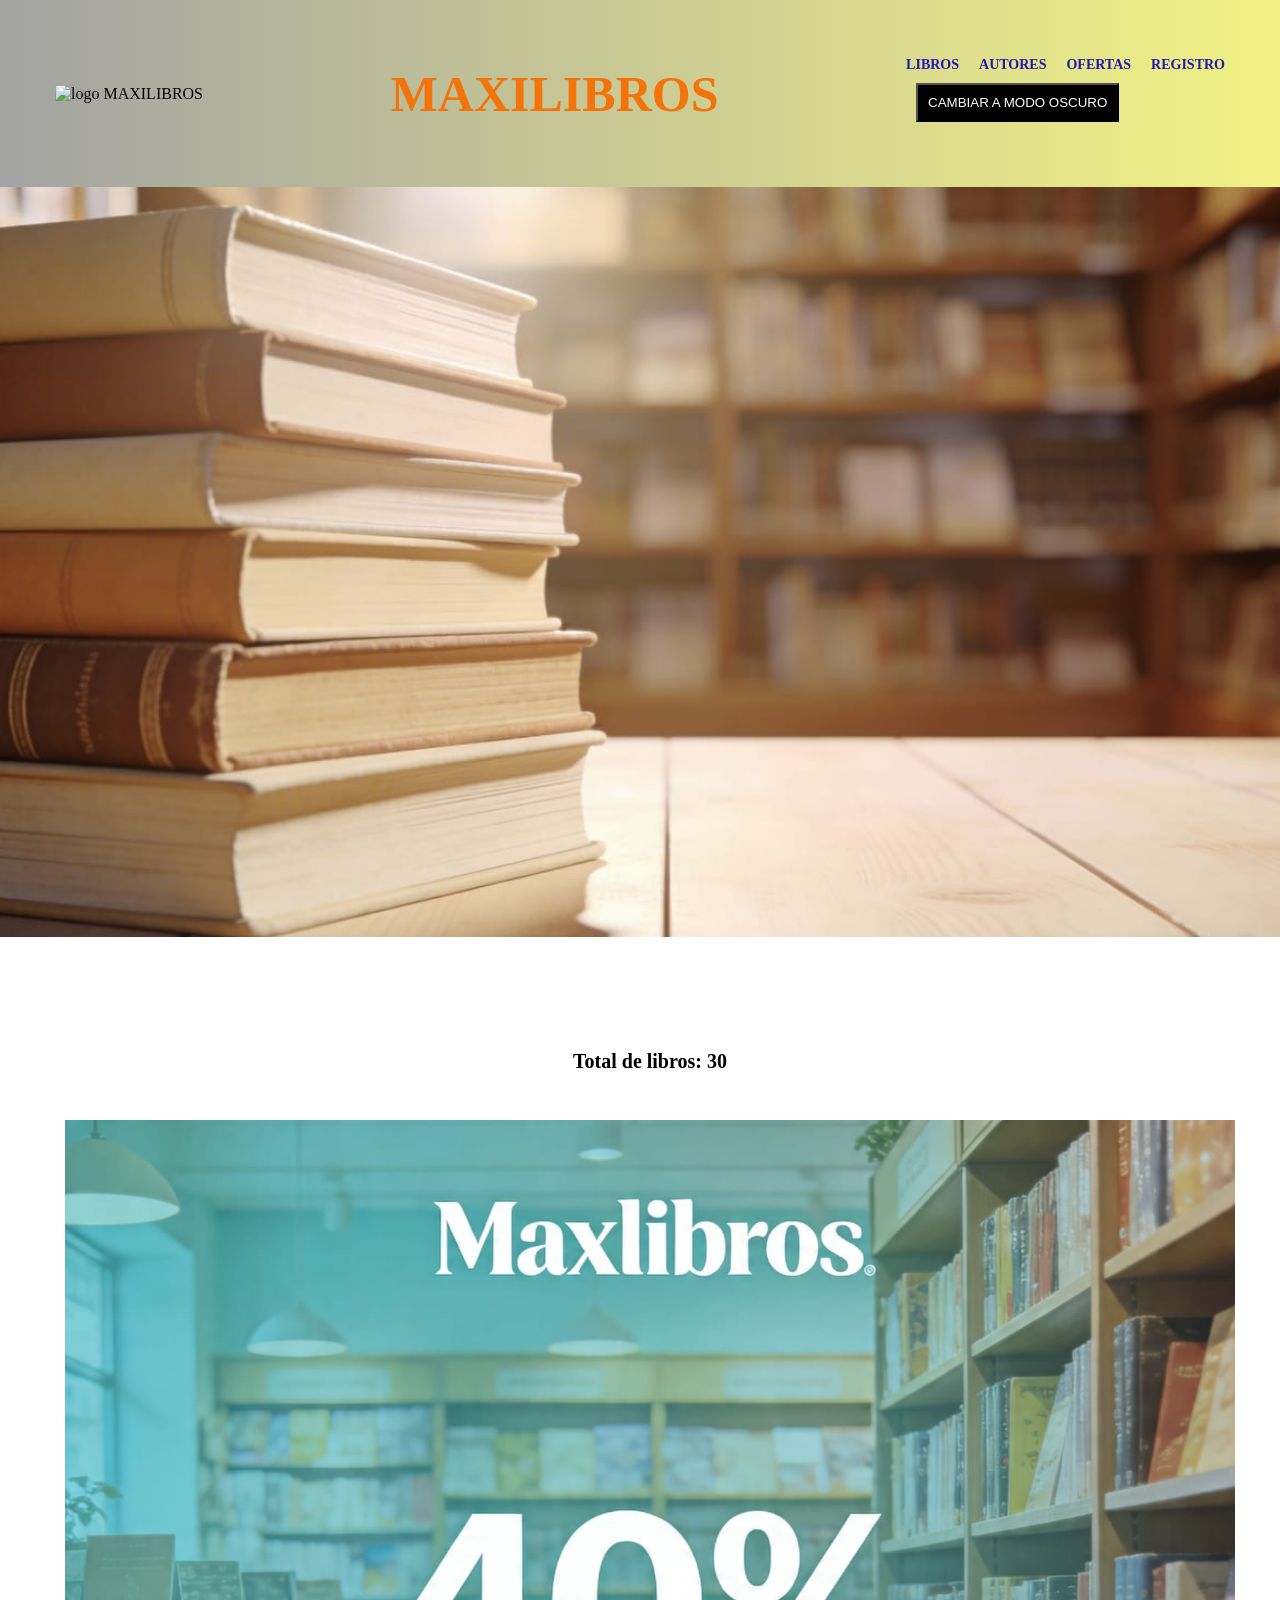
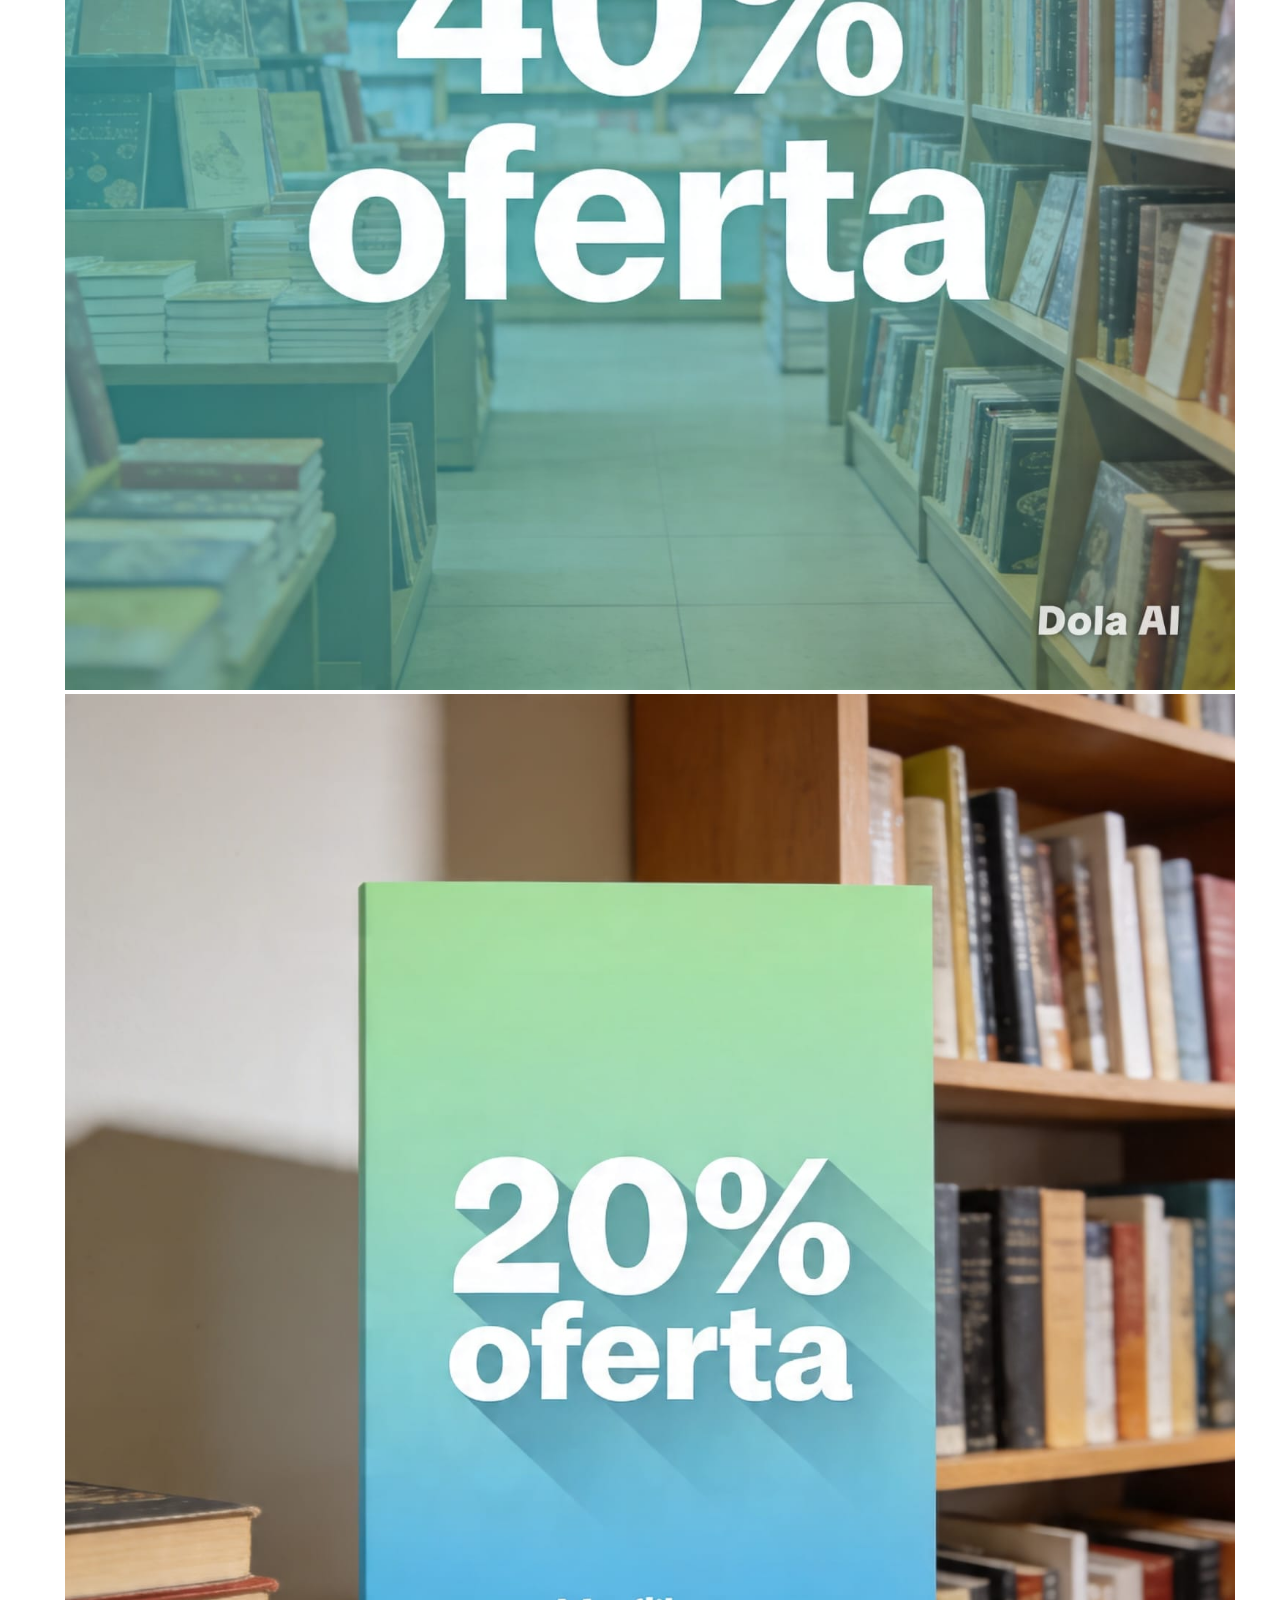
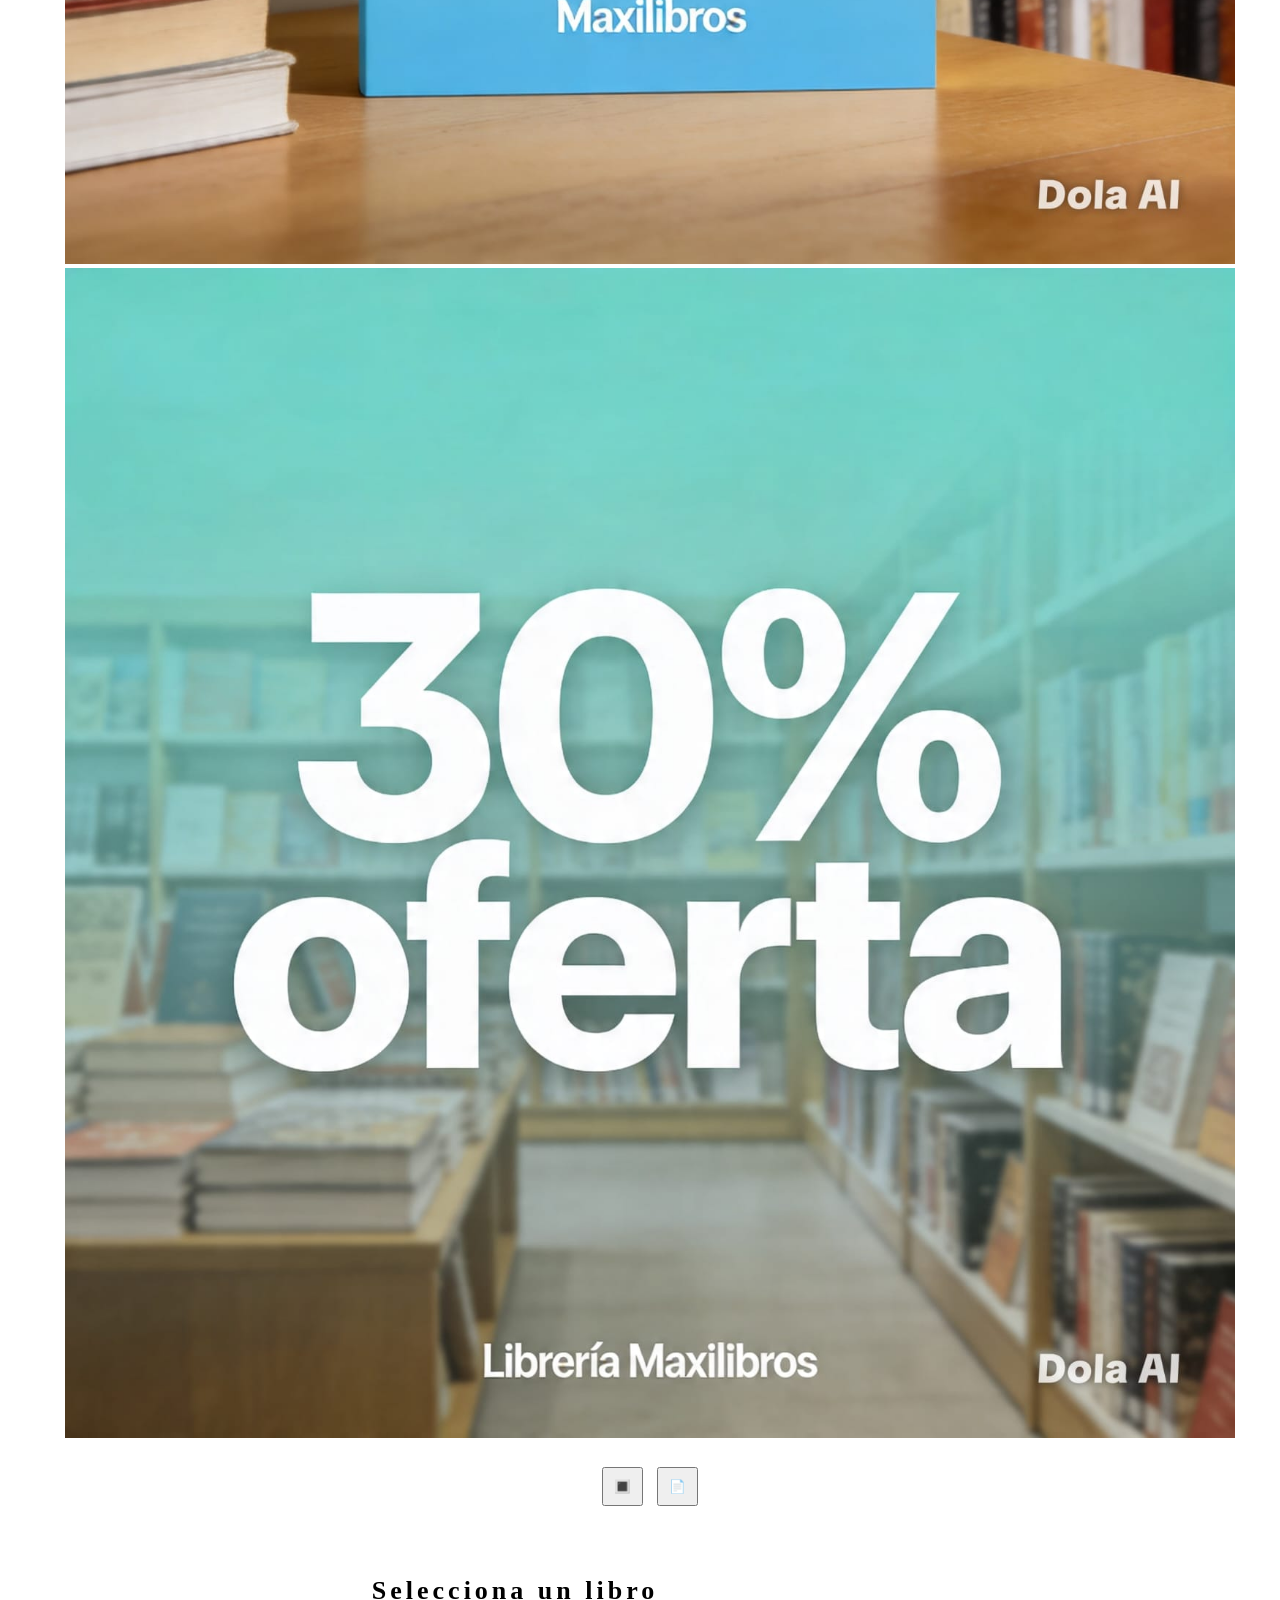
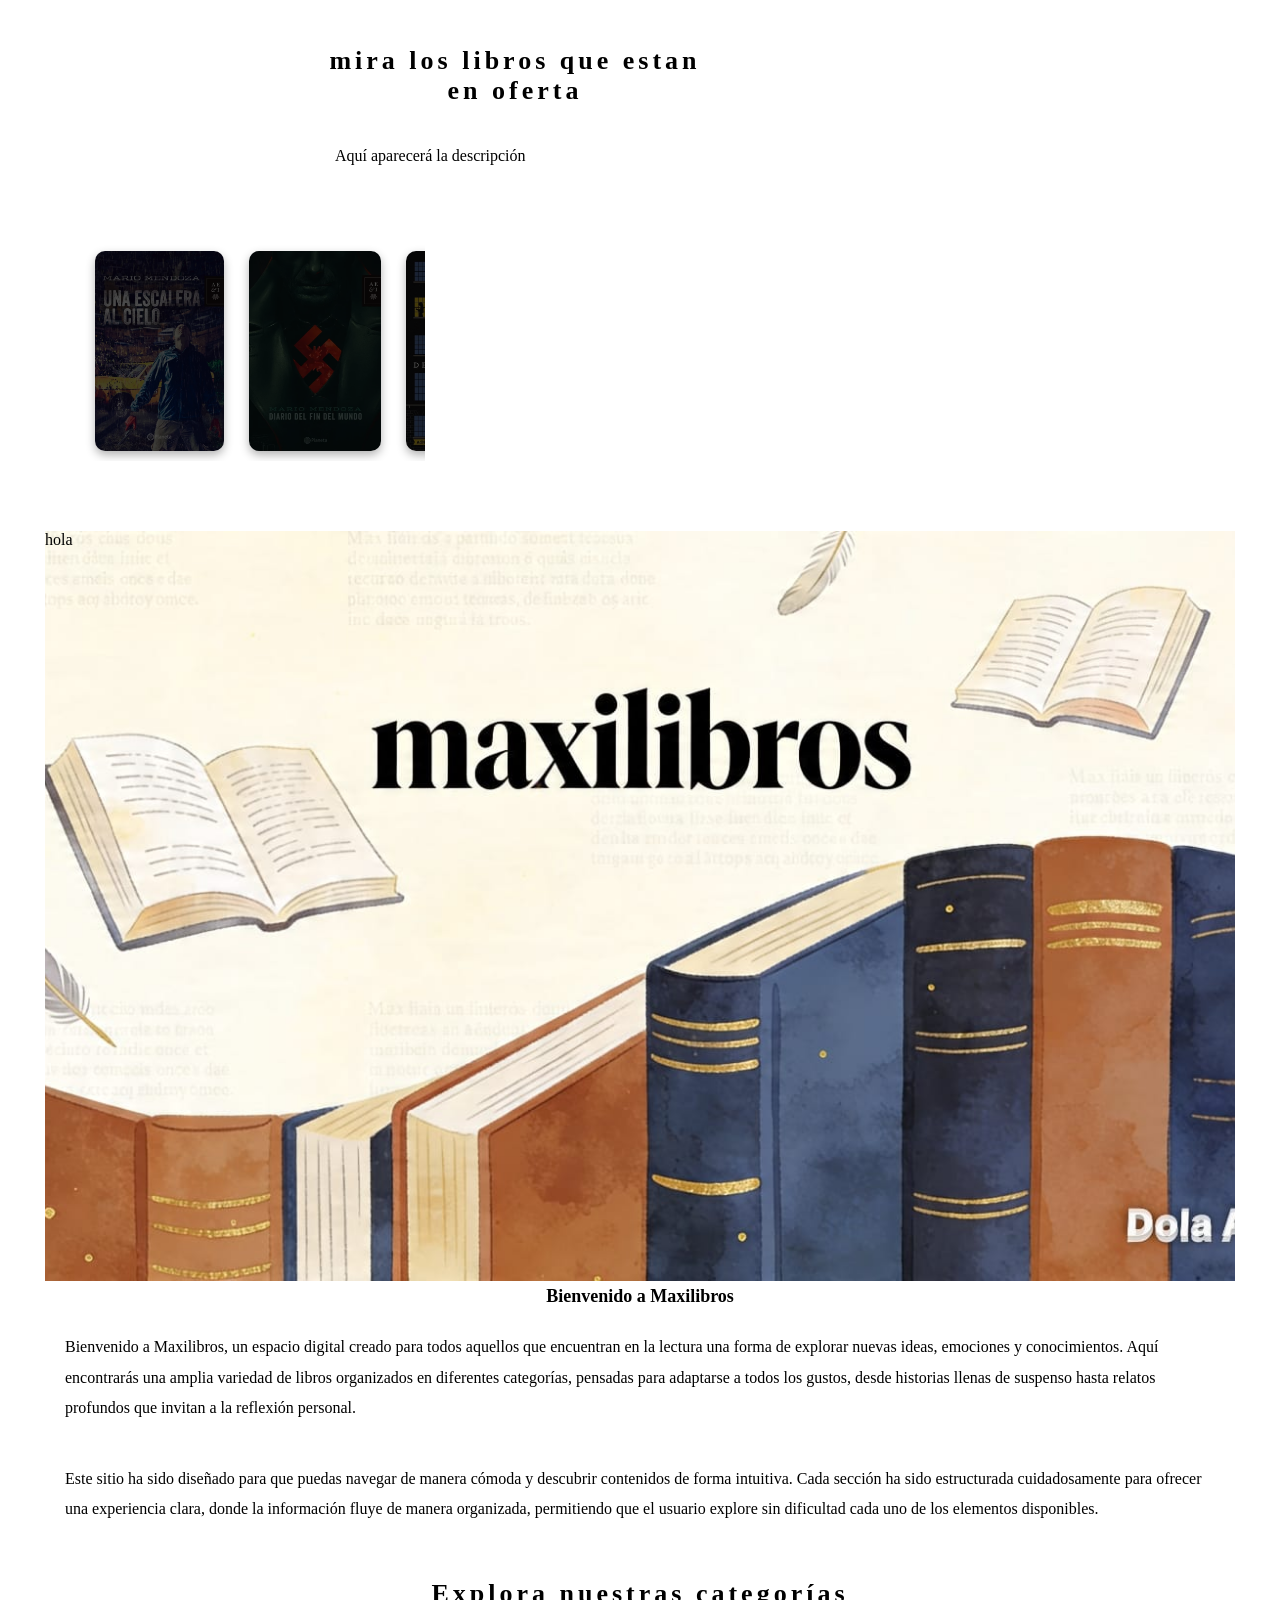
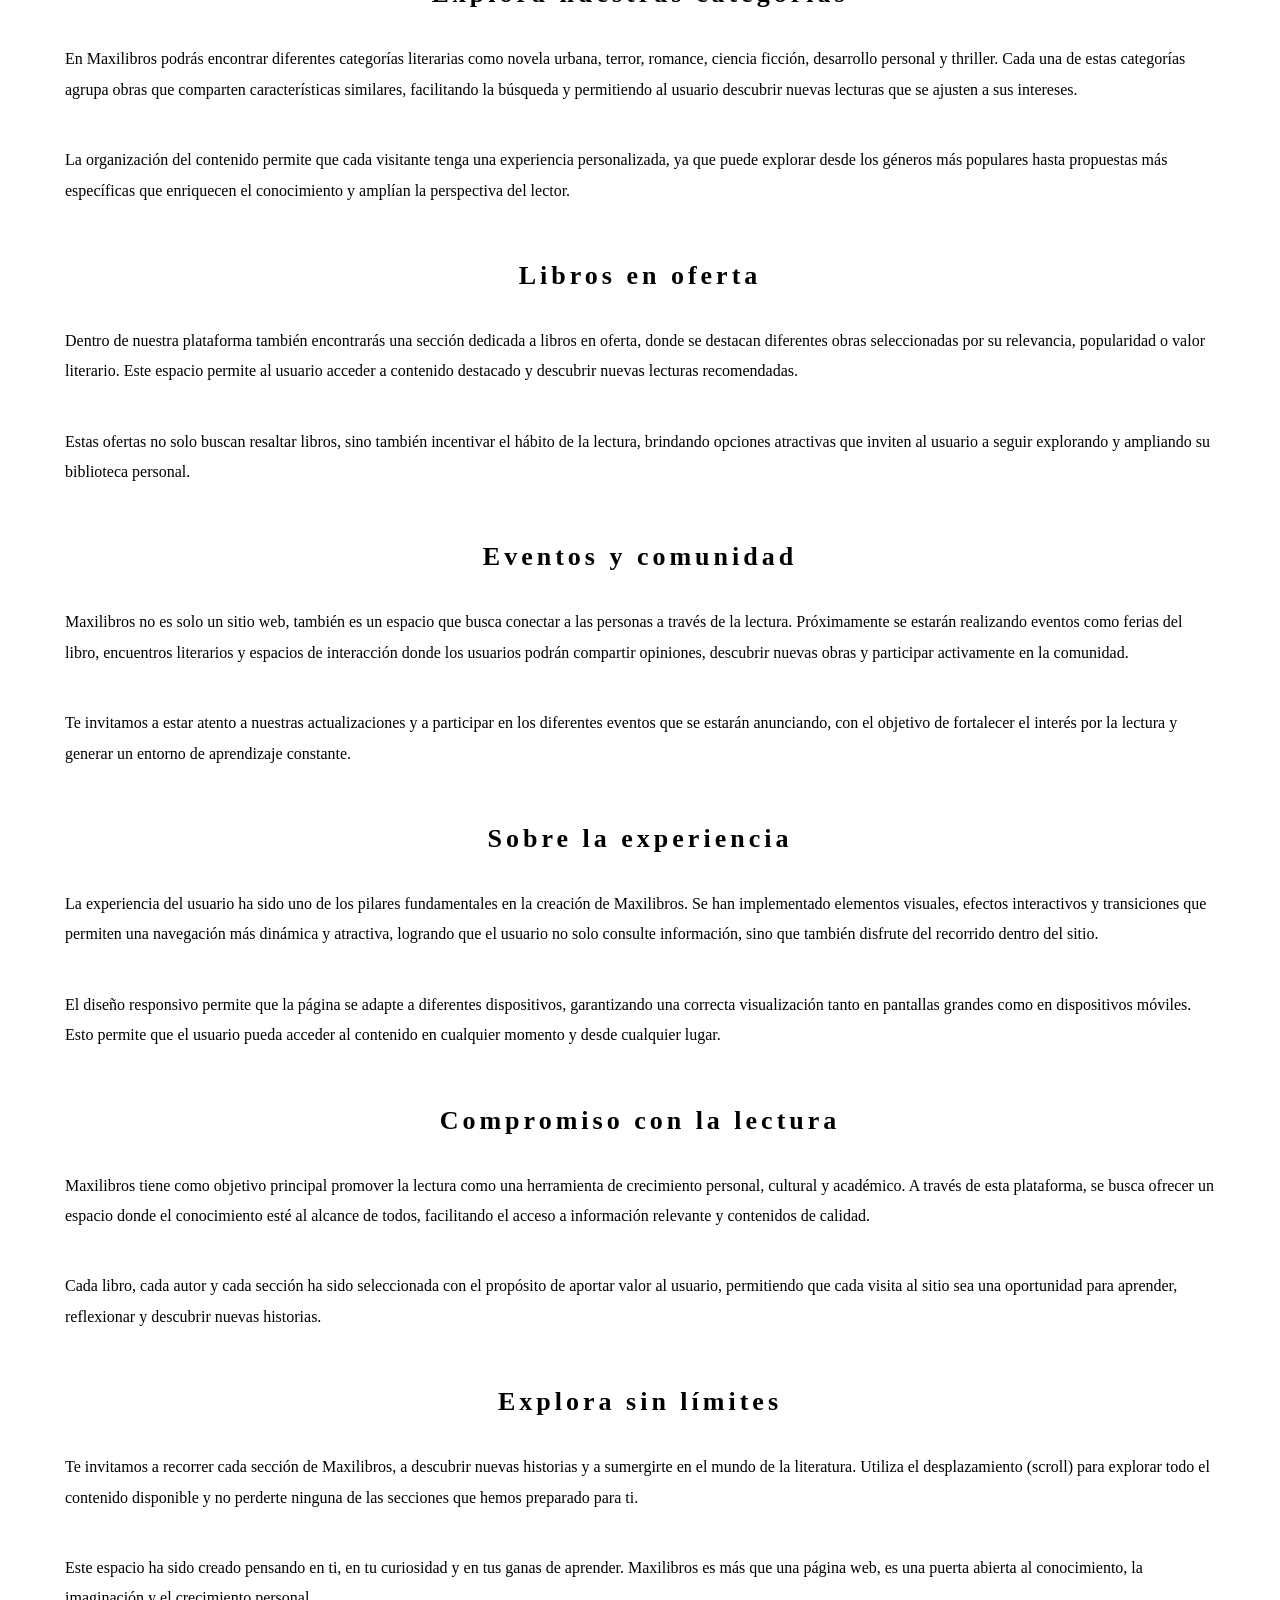
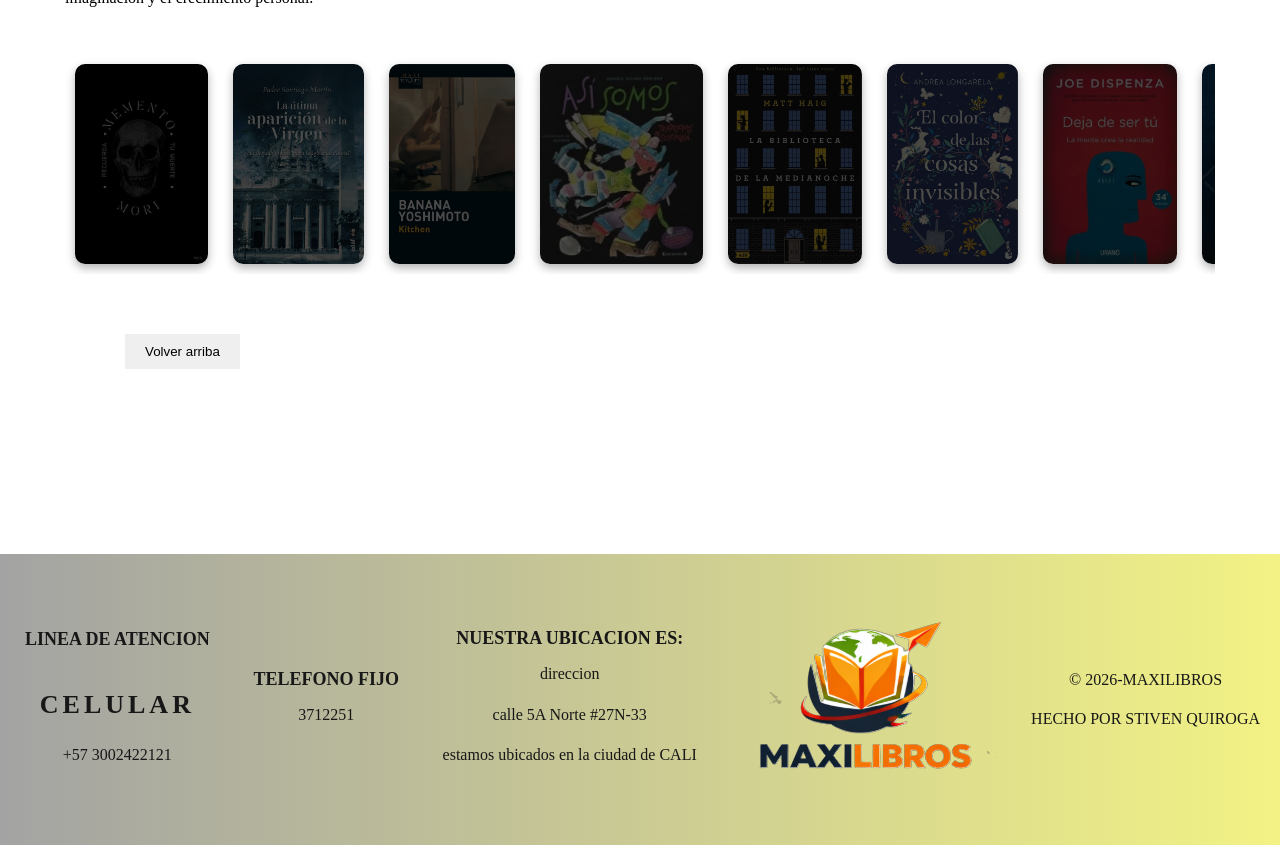
==== docs/index.html @ d593127d "primer commit maxilibros" ====
<!DOCTYPE html>
<html lang="es">

<head>
    <meta charset="UTF-8" />
    <meta name="viewport" content="width=device-width, initial-scale=1.0" />
    <title>certi-redes</title>
    <link rel="stylesheet" href="style.css">

</head>

<body>
    <header>
        <div class="logo-nuevo">
            <img class="logo-imagen" src="imagen/maxilogo2.png" alt="logo MAXILIBROS" />
        </div>

        <div class="titulo">
            <h1>MAXILIBROS</h1>
        </div>

        <div>
            <input type="checkbox" id="menu-toggle">
            <label for="menu-toggle" class="menu-icon" id="menu-btn">☰</label>

            <div class="nav">
                <nav>
                    <ul class="menu">
                        <li><a href="libros.html">LIBROS</a></li>

                        <li><a href="autores.html">AUTORES</a></li>

                        <li><a href="#ofertas">OFERTAS</a></li>

                        <li><a href="registro.html">REGISTRO</a></li>

                    </ul>
                </nav>
                <button id="modo">CAMBIAR A MODO OSCURO</button>
            </div>
    </header>

    <div class="backgroundA" alt="fondo maxilibros">

    </div>
    <main>
        <div class="layout-principal">
            <section id="mendoza">
                <div class="contenido">


                    <p id="contador"></p>

                    <div class="libro-img">
                        <img src="imagen/WhatsApp Image 2026-04-18 at 7.13.16 PM (1).jpeg" alt="">
                        <img src="imagen/WhatsApp Image 2026-04-18 at 7.13.16 PM (2).jpeg" alt="">
                        <img src="imagen/WhatsApp Image 2026-04-18 at 7.13.16 PM.jpeg" alt="">
                    </div>

                    <div class="opciones-vista">
                        <button onclick="cambiarVista('grid')">🔳</button>
                        <button onclick="cambiarVista('lista')">📄</button>
                    </div>

                    <div id="preview">
                        <img id="preview-img" src="" alt="">
                        <div id="preview-info">
                            <h3 id="preview-title">Selecciona un libro</h3>
                            <h3>mira los libros que estan en oferta </h3>
                            <p id="preview-desc">Aquí aparecerá la descripción</p>
                        </div>
                    </div>
                    <div id="contenedor-libros" class="grid">
                        <div class="libro">
                            <div class="varios">

                                <img src="imagen/39644343-500-auto.webp" onclick="mostrarLibro(this)"
                                    data-titulo="Una escalera al cielo"
                                    data-desc="Aspectos clave del libro:
Temática: Historias de personajes atrapados en situaciones límite, donde la desesperanza se mezcla con destellos de humanidad.
Escenario: Bogotá funciona no solo como fondo, sino como un personaje que corrompe, desafía y moldea a sus habitantes.
El relato homónimo: Una escalera al cielo sigue a Manuel, un joven que rechaza el éxito académico tradicional por un camino de libertad personal, esfuerzo y sufrimiento.
Estilo: Es una narrativa directa y descarnada, típica de Mendoza, que busca generar incomodidad y reflexión en el lector sobre la realidad social."
                                    alt="Libro 1">

                                <img src="imagen/39644732-500-auto.webp" onclick="mostrarLibro(this)"
                                    data-titulo="Diario del fin del mundo" data-desc="Esta obra presenta una narrativa intensa y reflexiva que mezcla elementos de la realidad con una visión crítica del mundo contemporáneo. A través de una historia cargada de tensión, el autor construye un relato que cuestiona la sociedad, la moral y el comportamiento humano frente a situaciones límite. La obra invita al lector a reflexionar sobre el rumbo de la humanidad, explorando temas como el caos social, la desesperanza y la búsqueda de sentido en medio de la incertidumbre." alt="Libro 2">
                                <img src="imagen/biblioteca.webp" onclick="mostrarLibro(this)"
                                    data-titulo="La biblioteca de la medianoche noche" data-desc="Esta novela aborda la vida de una mujer que, atrapada entre la vida y la muerte, tiene la oportunidad de explorar diferentes versiones de su existencia. Cada libro dentro de la biblioteca representa una decisión distinta y un camino alternativo que pudo haber tomado. Es una obra profundamente emocional que reflexiona sobre el arrepentimiento, las decisiones y el valor de la vida, mostrando que incluso los pequeños cambios pueden generar grandes diferencias." alt="Libro 3">
                                <img src="imagen/petalos.webp" onclick="mostrarLibro(this)"
                                    data-titulo="Petalos de papel" data-desc="Esta historia combina romance, drama y crecimiento personal en una narrativa que conecta con las emociones del lector. A través de sus personajes, la obra muestra procesos de cambio, superación y descubrimiento personal. Es una lectura que destaca por su sensibilidad, explorando relaciones humanas, sentimientos profundos y la importancia de encontrar el propio camino" alt="Libro 4">
                                <img src="imagen/sipuedo.webp" onclick="mostrarLibro(this)"
                                    data-titulo="si Puedo y es fácil" data-desc="Este libro se enfoca en el desarrollo personal y el crecimiento interior, proponiendo herramientas para fortalecer la mente y mejorar la calidad de vida. A través de un lenguaje sencillo, la autora transmite mensajes de motivación, disciplina y autoconocimiento. La obra invita al lector a creer en sus capacidades, promoviendo una actitud positiva frente a los retos y dificultades del día a día." alt="Libro 5">
                                <img src="imagen/testament.webp" onclick="mostrarLibro(this)"
                                    data-titulo="El testamento" data-desc="Esta novela combina el suspenso con el ámbito legal, desarrollando una historia centrada en la herencia de un millonario y los conflictos que surgen a su alrededor. A medida que avanza la trama, se revelan secretos familiares y decisiones inesperadas que cambian el rumbo de los personajes. Es una obra dinámica que mantiene la atención del lector, explorando temas como la ambición, la justicia y las relaciones humanas." alt="Libro 6">
                                <img src="imagen/rescatando.webp" onclick="mostrarLibro(this)"
                                    data-titulo="Rescatando a Colombia" data-desc="Este libro presenta un enfoque social y reflexivo sobre la realidad del país, analizando problemáticas actuales y proponiendo posibles soluciones. A través de diferentes perspectivas, se busca generar conciencia sobre la importancia del desarrollo sostenible y la participación ciudadana. La obra invita al lector a comprender el contexto nacional y a involucrarse en la construcción de un mejor futuro" alt="Libro 7">
                                <img src="imagen/elproceso.webp" onclick="mostrarLibro(this)"
                                    data-titulo="El proceso" data-desc="Considerada una de las obras más representativas de la literatura universal, esta novela narra la historia de un hombre que es acusado sin conocer el motivo, enfrentándose a un sistema judicial absurdo y opresivo. La obra refleja la angustia, la incertidumbre y la falta de control del individuo frente a estructuras de poder incomprensibles, convirtiéndose en una crítica profunda a la burocracia y a la sociedad moderna." alt="Libro 8">
                                <img src="imagen/asisomos.webp" onclick="mostrarLibro(this)"
                                    data-titulo="Así somos" data-desc="Este libro explora el comportamiento humano desde una perspectiva reflexiva, analizando las emociones, decisiones y relaciones que forman parte de la vida cotidiana. A través de ejemplos y situaciones cercanas, la obra permite al lector identificarse con los contenidos, generando una comprensión más profunda de sí mismo y de los demás." alt="Libro 9">
                                <img src="imagen/lasvenas.webp" onclick="mostrarLibro(this)"
                                    data-titulo="Las venas abiertas de América Latina" data-desc="Esta obra es un análisis histórico y político que expone la explotación de los recursos naturales y humanos en América Latina a lo largo del tiempo. Con un estilo narrativo claro y contundente, el autor presenta una crítica al colonialismo y a las desigualdades generadas por factores externos e internos. Es un libro que invita a la reflexión sobre la historia del continente y su impacto en la realidad actual." alt="Libro 10">



                            </div>

                        </div>
                    </div>
            </section>
        </div>

        </div>

        <div class="backgroundB">hola

        </div>

        <h2>Bienvenido a Maxilibros</h2>
            <p>
                Bienvenido a Maxilibros, un espacio digital creado para todos aquellos que encuentran en la lectura una
                forma de explorar nuevas ideas, emociones y conocimientos. Aquí encontrarás una amplia variedad de
                libros organizados en diferentes categorías, pensadas para adaptarse a todos los gustos, desde historias
                llenas de suspenso hasta relatos profundos que invitan a la reflexión personal.
            </p>

            <p>
                Este sitio ha sido diseñado para que puedas navegar de manera cómoda y descubrir contenidos de forma
                intuitiva. Cada sección ha sido estructurada cuidadosamente para ofrecer una experiencia clara, donde la
                información fluye de manera organizada, permitiendo que el usuario explore sin dificultad cada uno de
                los elementos disponibles.
            </p>

            <h3>Explora nuestras categorías</h3>
            <p>
                En Maxilibros podrás encontrar diferentes categorías literarias como novela urbana, terror, romance,
                ciencia ficción, desarrollo personal y thriller. Cada una de estas categorías agrupa obras que comparten
                características similares, facilitando la búsqueda y permitiendo al usuario descubrir nuevas lecturas
                que se ajusten a sus intereses.
            </p>

            <p>
                La organización del contenido permite que cada visitante tenga una experiencia personalizada, ya que
                puede explorar desde los géneros más populares hasta propuestas más específicas que enriquecen el
                conocimiento y amplían la perspectiva del lector.
            </p>

            <h3>Libros en oferta</h3>
            <p>
                Dentro de nuestra plataforma también encontrarás una sección dedicada a libros en oferta, donde se
                destacan diferentes obras seleccionadas por su relevancia, popularidad o valor literario. Este espacio
                permite al usuario acceder a contenido destacado y descubrir nuevas lecturas recomendadas.
            </p>

            <p>
                Estas ofertas no solo buscan resaltar libros, sino también incentivar el hábito de la lectura, brindando
                opciones atractivas que inviten al usuario a seguir explorando y ampliando su biblioteca personal.
            </p>

            <h3>Eventos y comunidad</h3>
            <p>
                Maxilibros no es solo un sitio web, también es un espacio que busca conectar a las personas a través de
                la lectura. Próximamente se estarán realizando eventos como ferias del libro, encuentros literarios y
                espacios de interacción donde los usuarios podrán compartir opiniones, descubrir nuevas obras y
                participar activamente en la comunidad.
            </p>

            <p>
                Te invitamos a estar atento a nuestras actualizaciones y a participar en los diferentes eventos que se
                estarán anunciando, con el objetivo de fortalecer el interés por la lectura y generar un entorno de
                aprendizaje constante.
            </p>

            <h3>Sobre la experiencia</h3>
            <p>
                La experiencia del usuario ha sido uno de los pilares fundamentales en la creación de Maxilibros. Se han
                implementado elementos visuales, efectos interactivos y transiciones que permiten una navegación más
                dinámica y atractiva, logrando que el usuario no solo consulte información, sino que también disfrute
                del recorrido dentro del sitio.
            </p>

            <p>
                El diseño responsivo permite que la página se adapte a diferentes dispositivos, garantizando una
                correcta visualización tanto en pantallas grandes como en dispositivos móviles. Esto permite que el
                usuario pueda acceder al contenido en cualquier momento y desde cualquier lugar.
            </p>

            <h3>Compromiso con la lectura</h3>
            <p>
                Maxilibros tiene como objetivo principal promover la lectura como una herramienta de crecimiento
                personal, cultural y académico. A través de esta plataforma, se busca ofrecer un espacio donde el
                conocimiento esté al alcance de todos, facilitando el acceso a información relevante y contenidos de
                calidad.
            </p>

            <p>
                Cada libro, cada autor y cada sección ha sido seleccionada con el propósito de aportar valor al usuario,
                permitiendo que cada visita al sitio sea una oportunidad para aprender, reflexionar y descubrir nuevas
                historias.
            </p>

            <h3>Explora sin límites</h3>
            <p>
                Te invitamos a recorrer cada sección de Maxilibros, a descubrir nuevas historias y a sumergirte en el
                mundo de la literatura. Utiliza el desplazamiento (scroll) para explorar todo el contenido disponible y
                no perderte ninguna de las secciones que hemos preparado para ti.
            </p>

            <p>
                Este espacio ha sido creado pensando en ti, en tu curiosidad y en tus ganas de aprender. Maxilibros es
                más que una página web, es una puerta abierta al conocimiento, la imaginación y el crecimiento personal.
            </p>

            <div class="libro">
                <div class="varios">
                    <img src="imagen/momentomori.webp" alt="Libro 1">
                    <img src="imagen/aparicion.webp" alt="Libro 1">
                    <img src="imagen/banana.webp" alt="Libro 1">
                    <img src="imagen/asisomos.webp" alt="Libro 1">
                    <img src="imagen/biblioteca.webp" alt="Libro 1">
                    <img src="imagen/cosasinvicibles.webp" alt="Libro 1">
                    <img src="imagen/dejadesertu.webp" alt="Libro 1">
                    <img src="imagen/Dios.webp" alt="Libro 1">
                    <img src="imagen/elcuerpo.webp" alt="Libro 1">
                    <img src="imagen/elhombre.webp" alt="Libro 1">
                    <img src="imagen/elproceso.webp" alt="Libro 1">
                    <img src="imagen/guerraz.webp" alt="Libro 1">
                    <img src="imagen/lasvenas.webp" alt="Libro 1">
                    <img src="imagen/orgulloprejuicio.webp" alt="Libro 1">
                    <img src="imagen/torreoscura.webp" alt="Libro 1">
                    <img src="imagen/nochesblancas.webp" alt="Libro 1">
                    <img src="imagen/aleida.webp" alt="Libro 1">
                    <img src="imagen/testament.webp" alt="Libro 1">
                    <img src="imagen/sipuedo.webp" alt="Libro 1">
                    <img src="imagen/bajopuerta.webp" alt="Libro 1">

                </div>

                <button id="btnTop"> Volver arriba</button>

                <p id="contador"></p>

    </main>

    <footer>

        <div class="footer">

            <div class="celular">
                <h2>LINEA DE ATENCION</h2>
                <h3>CELULAR</h3>
                <p> +57 3002422121</p>
            </div>

            <div class="fijo">
                <h2>TELEFONO FIJO</h2>

                <p>3712251</p>
            </div>

            <div class="ubicacion">

                <h2>NUESTRA UBICACION ES:</h2>
                <p>direccion</p>
                <p>calle 5A Norte #27N-33</p>
                <p>estamos ubicados en la ciudad de CALI</p>
            </div>
            <div>
                <img src="imagen/maxilogo2.PNG" alt="imagen gdo">

            </div>

            <div class="hecho">
                <p>&copy; 2026-MAXILIBROS </p>
                </p> HECHO POR STIVEN QUIROGA</p>
            </div>
        </div>
    </footer>

    <script src="main.js"></script>
</body>

</html>
---- docs/style.css ----
/* RESET */
* {
  padding: 0;
  margin: 0;
  box-sizing: border-box;
  transition: all 0.3s ease;
}



/* GENERAL */
body {
  font-family:'Verdana';
 
 
}

/* BACKGROUND (estable en todas las pantallas) */

.backgroundA {
  width: 100%;
  height: 180px; /* 🔥 fijo para que no se dañe */
  background-image: url("imagen/libro3.png");
  background-size: cover;
  background-position: center;
  background-repeat: no-repeat;
}

.backgroundB {
  width: 100%;
  height: 180px; /* 🔥 fijo para que no se dañe */
  background-image: url("imagen/libros1.jpeg");
  background-size: cover;
  background-position: center;
  background-repeat: no-repeat;

}

.backgroundC {
  width: 100%;
  height: 180px; /* 🔥 fijo para que no se dañe */
  background-image: url("imagen/registro1.jpeg");
  background-size: cover;
  background-position: center;
  background-repeat: no-repeat;

}

.backgroundD {
  width: 100%;
  height: 180px; /* 🔥 fijo para que no se dañe */
  background-image: url("imagen/libros2.jpeg");
  background-size: cover;
  background-position: center;
  background-repeat: no-repeat;

}


.backgroundE {
  width: 100%;
  height: 180px; /* 🔥 fijo para que no se dañe */
  background-image: url("imagen/libros5.jpeg");
  background-size: cover;
  background-position: center;
  background-repeat: no-repeat;

}

.background {
  width: 100%;
  height: 180px; /* 🔥 fijo para que no se dañe */
  background-image: url("imagen/libro.jpg");
  background-size: cover;
  background-position: center;
  background-repeat: no-repeat;
}

.background2 {
  width: 100%;
  height: 180px; /* 🔥 fijo para que no se dañe */
  background-image: url("imagen/libros3.jpeg");
  background-size: cover;
  background-position: center;
  background-repeat: no-repeat;

}

.background3 {
  width: 100%;
  height: 180px; /* 🔥 fijo para que no se dañe */
  background-image: url("imagen/autores1.jpeg");
  background-size: cover;
  background-position: center;
  background-repeat: no-repeat;

}


.background4 {
  width: 100%;
  height: 180px; /* 🔥 fijo para que no se dañe */
  background-image: url("imagen/autores2.jpeg");
  background-size: cover;
  background-position: center;
  background-repeat: no-repeat;

}


.background5 {
  width: 100%;
  height: 180px; /* 🔥 fijo para que no se dañe */
  background-image: url("imagen/registro1.jpeg");
  background-size: cover;
  background-position: center;
  background-repeat: no-repeat;

}

.background #modo{
  padding-left: 15px;
  margin: 0;
}
/* TEXTOS */
h2, h3, h4 {
  text-align: center;
  font-size: 18px;
  padding: 5px;

 
}

p {
  line-height: 1.9;
  padding: 20px;
}

/* HEADER */
header {
  width: 100%;
  padding: 55px;
 
  background: linear-gradient(to right,#a3a3a3, #f2f285);

  display: flex;
  flex-wrap: wrap;
  justify-content: space-between;
  align-items: center;
}

/* LOGO */
.logo-imagen {
  width: 100px;
}

/* TITULO */
.titulo h1 {
  color: #f4740c;
  font-size: 38px;
  text-align: center;
  flex: 1;
}

/* MENU HAMBURGUESA */
#menu-toggle {
  display: none;
}

.menu-icon {
  font-size: 28px;
  color: white;
  cursor: pointer;
  margin: 20px;
}

/* NAV */
.nav {
  display: none;
  width: 100%;
}

/* activar menú */
#menu-toggle:checked + .menu-icon + .nav {
  display: block;
  padding: 20px;
  margin: 20px;
}

/* LISTA NAV */
.nav ul {
  display: flex;
  flex-direction: column; /* mobile */
  align-items: center;
  gap: 10px;
  list-style: none;
}

/* LINKS */
.nav ul li a {
  font-size: 14px;
}


.nav {
  display: none;
}

.nav.activo {
  display: block;
}

ul li a {
  color: #2217b0;
  text-decoration: none;
  font-weight: bold;
}

/* HOVER (NO lo quitamos) */
.nav ul li a:hover {
  color: #f009; /* o el que quieras */
}

/* MAIN */
main {

  max-width: 100%;
  margin: auto;
  padding: 45px;
}

/* LAYOUT */
.layout-principal {
  display: flex;
  flex-direction: column;


}


.libro{
  max-width: 100%;
   padding: auto;
   margin: 20px;
   gap: 20px;
 }


.libro img {
  height: 200px;
  width: 200px;
  transition: transform 0.3s ease;
  
}



.opciones-vista {
  text-align: center;
  margin: 20px;
}

.opciones-vista button {
  padding: 10px;
  margin: 5px;
  cursor: pointer;
}

/* Vista tipo galería */
.grid {
  display: grid;
  grid-template-columns: repeat(3, 1fr);
  gap: 10px;
}

/* Vista tipo lista */
.lista {
  display: block;
}

#preview {
  display: flex;
  gap: 10px;
  margin: 10px;
  align-items: center;
}

#preview img {
  width: 200px;
  border-radius: 10px;
}

#preview-info {
  max-width: 200px;
}




.contenido {
    max-width: 100%;
    padding: 20px;
    margin: 10px;
  }
section {
  margin-bottom: 30px;
}

/* IMÁGENES */
img {
  max-width: 100%;
  height: auto;
}

.imagen-certi {
  padding: 10px;
}

/* GALERÍA */
.galeria {
  text-align: center;
  font-size: 20px;
}

/* CARD */
.card {
  text-align: center;
  padding: 10px;
}

/* ARTICLE */
article {
  padding: 20px;
}

/* ASIDE */
aside {
  display: flex;
  flex-direction: column;
  gap: 15px;
  background: #ebdbe9;
  padding: 10px;
  border-radius: 10px;
}

.aside-container {
  width: 100%;
}

button:hover {
  background-color: black;
  color: white;
  transform: scale(1.05);
}
/* FOOTER */
footer {
    background: linear-gradient(to right,#a3a3a3, #f2f285);
  color: rgb(23, 23, 23);
  padding: 20px;
}

.footer {
  display: flex;
  flex-direction: column;
  align-items: center;
  gap: 15px;
}

.footer div {
  text-align: center;
}

.footer p {
  padding: 5px;
}

.celular { text-align: left; }
.ubicacion { text-align: right; }
.fijo { text-align: center; }

#modo {
  background: black;
  color: white;
  padding: 10px;
  margin: 10px;
}

#btnTop {
  padding: 10px 20px;
  margin: 60px;
  border: none;
  cursor: pointer;
  transition: 0.3s;
}

#btnTop:hover {
  background-color: black;
  color: white;
}

/* =========================
   📱 TABLET (NO se rompe)
========================= */
@media (min-width: 600px) and (max-width: 900px) {

    .backgroundA,.backgroundB,.backgroundC,.backgroundD,.backgroundE,.background .background2,.background3,.background4,.background5 {
    height: 750px;  
  }


  header {
    flex-direction: column; /* 🔥 como mobile */
    align-items: center;
    text-align: center;
  }

  .titulo h1 {
    font-size: 58px;
    margin: 10px 0;
  }

  .menu-icon {
    align-self: center;
  }

  .nav ul {
    flex-direction: column;
  }

}

.contenido {
    max-width: 100%;
    padding: 30px;
  }

.libro{
  max-width: 60%;
   padding: auto;
 }

.opciones-vista {
  text-align: center;
  margin: 20px;
}

.opciones-vista button {
  padding: 10px;
  margin: 5px;
  cursor: pointer;
}

/* Vista tipo galería */
.grid {
  display: grid;
  grid-template-columns: repeat(3, 1fr);
  gap: 15px;
}

/* Vista tipo lista */
.lista {
  display: block;
}

#preview {
  display: flex;
  gap: 20px;
  margin: 30px;
  align-items: center;
}

#preview img {
  width: 200px;
  border-radius: 10px;
}

#preview-info {
  max-width: 400px;
}


/* =========================
   💻 PC (orden normal)
========================= */
@media (min-width: 901px) {

 .backgroundA,.backgroundB,.backgroundC,.backgroundD,.backgroundE,  .background .background2,.background3,.background4,.background5 {
    height: 750px;  
  }



  header {
    flex-direction: row;
    justify-content: space-between;
    align-items: center;
  }

  .titulo h1 {
    text-align: left;
    font-size: 50px;
  }

  .menu-icon {
    display: none;
  }

  .nav {
    display: block;
    width: auto;
  }

  .nav ul {
    flex-direction: row;
    gap: 20px;
  }

}

.contenido {
    width: 100%;
    padding: 10px;
  }

.libro{
  max-width: 50%;
   padding: auto;
 }

#contador {
  font-size: 20px;
  font-weight: bold;
  text-align: center;
  margin: 20px 0;
}


.varios img {
  border-radius: 10px;
  box-shadow: 0 4px 10px rgba(0,0,0,0.3);
  transition: transform 0.3s ease, box-shadow 0.3s ease;
}

.varios img:hover {
  transform: scale(1.1);
  box-shadow: 0 8px 20px rgba(0,0,0,0.5);
}

.varios img {
  filter: brightness(30%);
}

.varios img:hover {
  filter: brightness(100%);
}

.varios {
  display: flex;
  gap: 25px;
  overflow-x: auto;
  padding: 10px;
}

h3 {
  text-align: center;
  font-size: 26px;
  margin: 30px 0 10px;
  letter-spacing: 4px;
}
/* =========================
   🖥️ LAYOUT GRANDE
========================= */
@media (min-width: 1024px) {

  .layout-principal {
    flex-direction: row;
    gap: 40px;
  }

  .contenido {
    width: 100%;
    padding: 10px;
  }

  .aside-container {
    width: 35%;
  }

  .footer {
    flex-direction: row;
    justify-content: space-between;
  }
}

@media (min-width: 1200px) and (max-width: 3200px) {
 .backgroundA,.backgroundB,.backgroundC,.backgroundD,.backgroundE, .background .background2,.background3,.background4,.background5 {
    height: 750px;              /* 🔥 ajusta altura real */
   /* 🔥 muestra parte importante */
  }
}

.libro{
  max-width: 100%;
   padding: auto;
 }



/* =========================
   🌙 MODO OSCURO COMPLETO
========================= */

body.oscuro {
  
  background: #121212;
  color: #f1f1f1;
}

/* HEADER */
body.oscuro header  {
   background: linear-gradient(to right,#6c6b6b, #022a0d);
}

/* NAV LINKS */
body.oscuro  ul li a {
  color: #ddd;
}

body.oscuro a:hover {
  color: #ff7;
}

/* MAIN */
body.oscuro main {

  background: #181818;
}

/* ASIDE */
body.oscuro aside {
  background: #222;
  color: #fff;
}

/* FOOTER */
body.oscuro footer {
  background: linear-gradient(to right,#1d1d1d, #04373b);
  color: #ddd;
}

/* BOTONES (opcional) */
body.oscuro button {
  background: #ec0606;
  color: #fff;
  border: none;
}
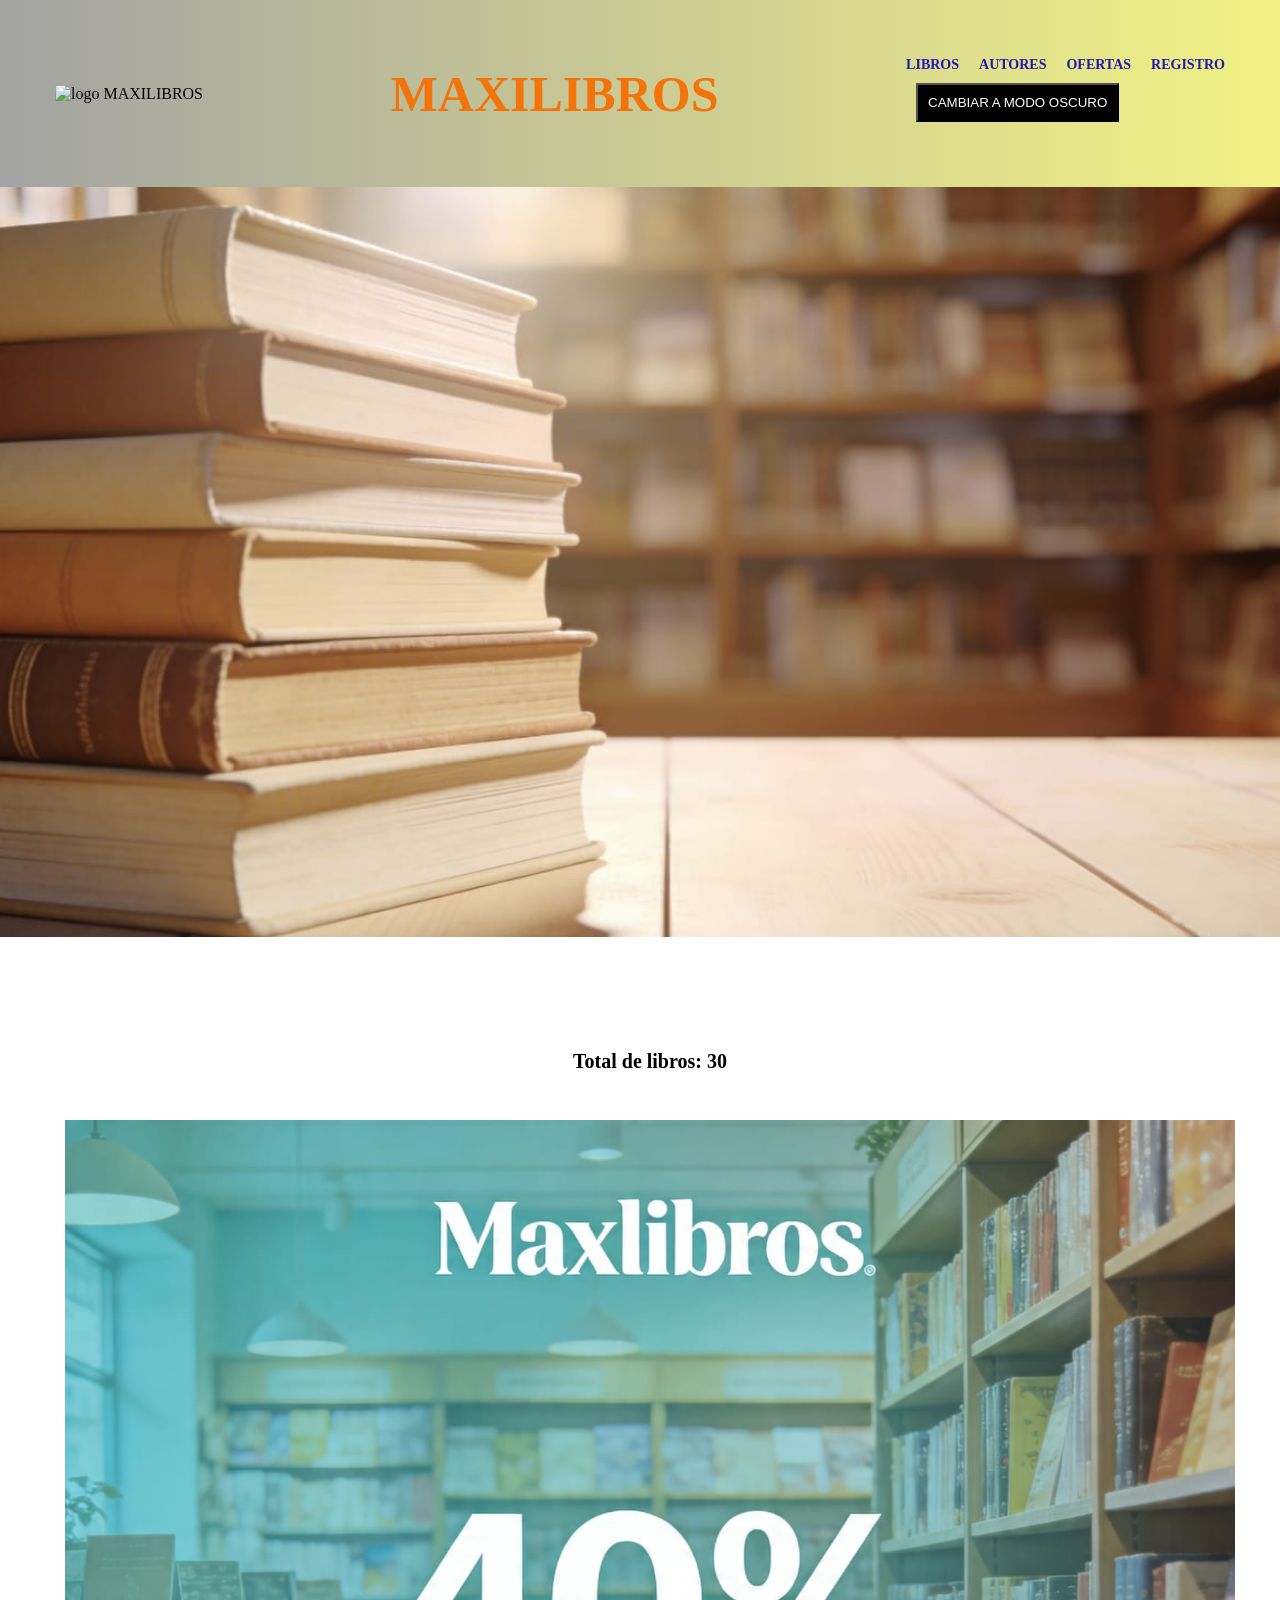
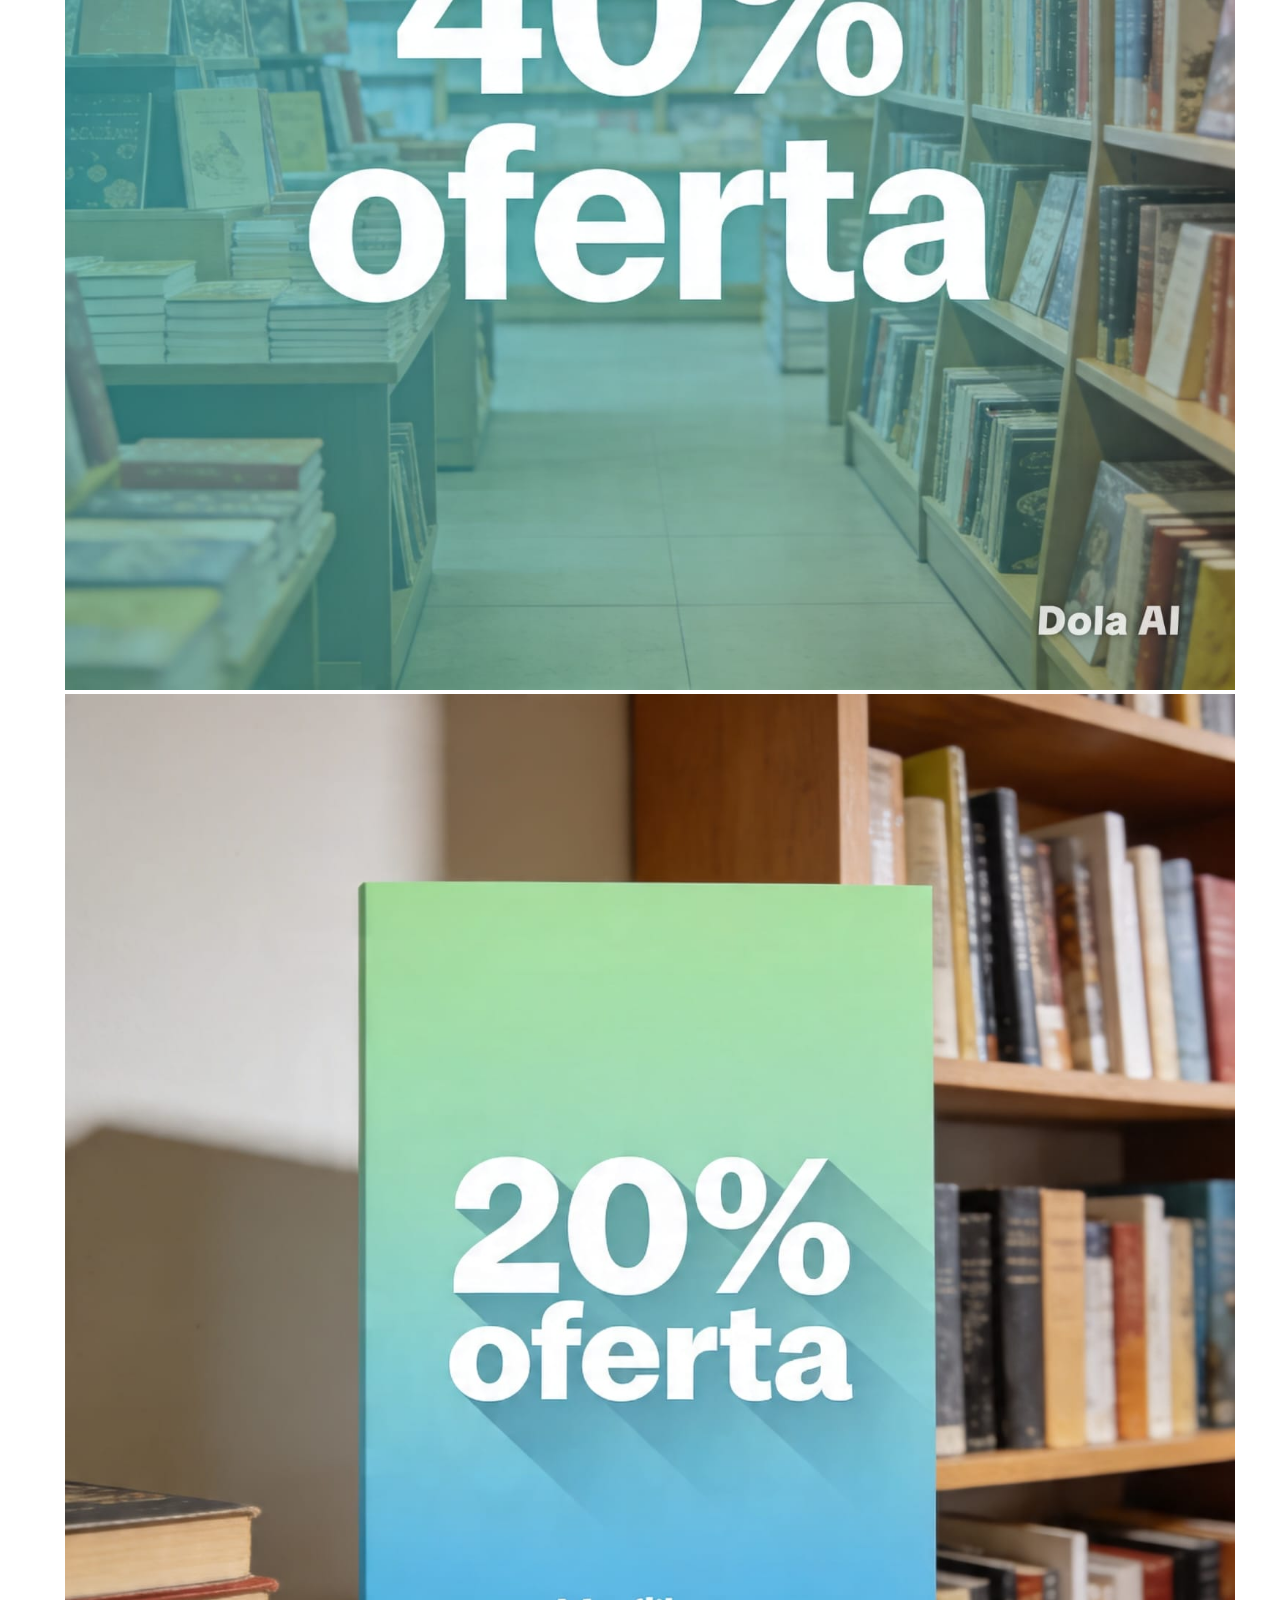
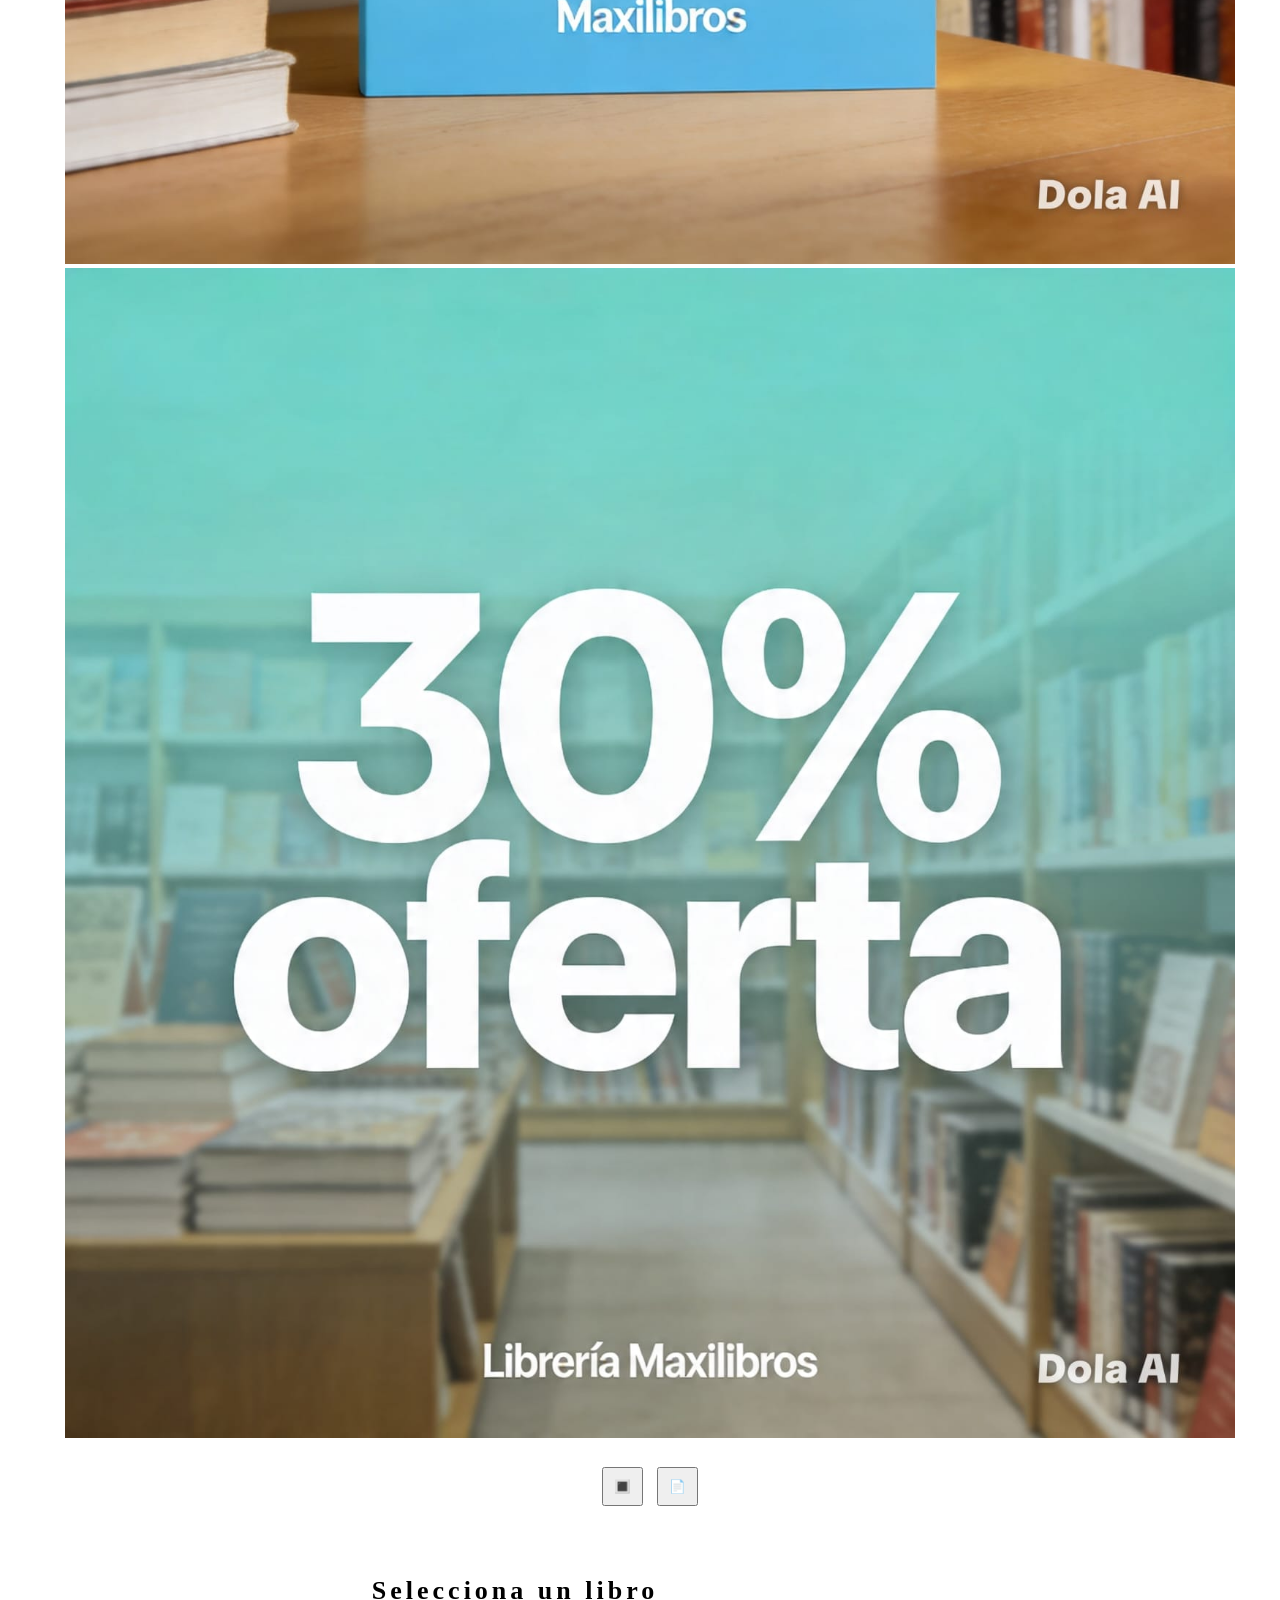
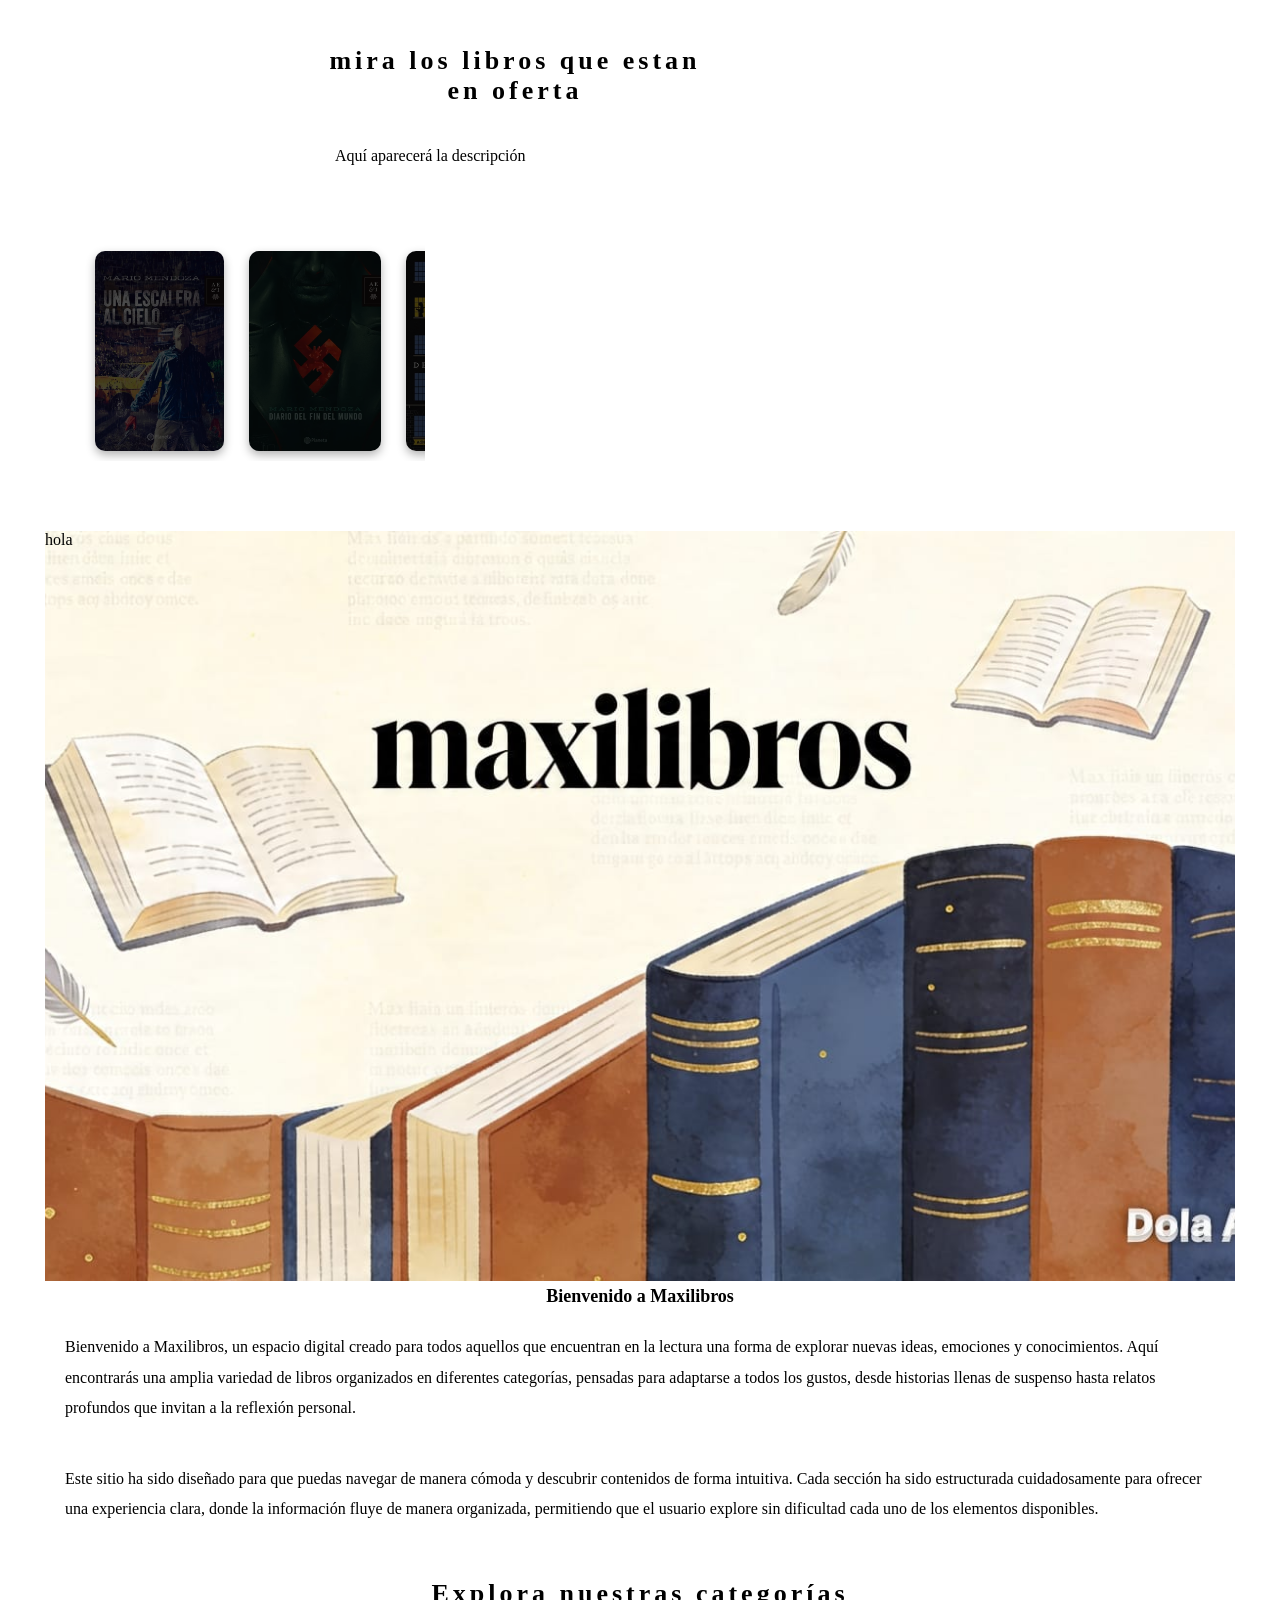
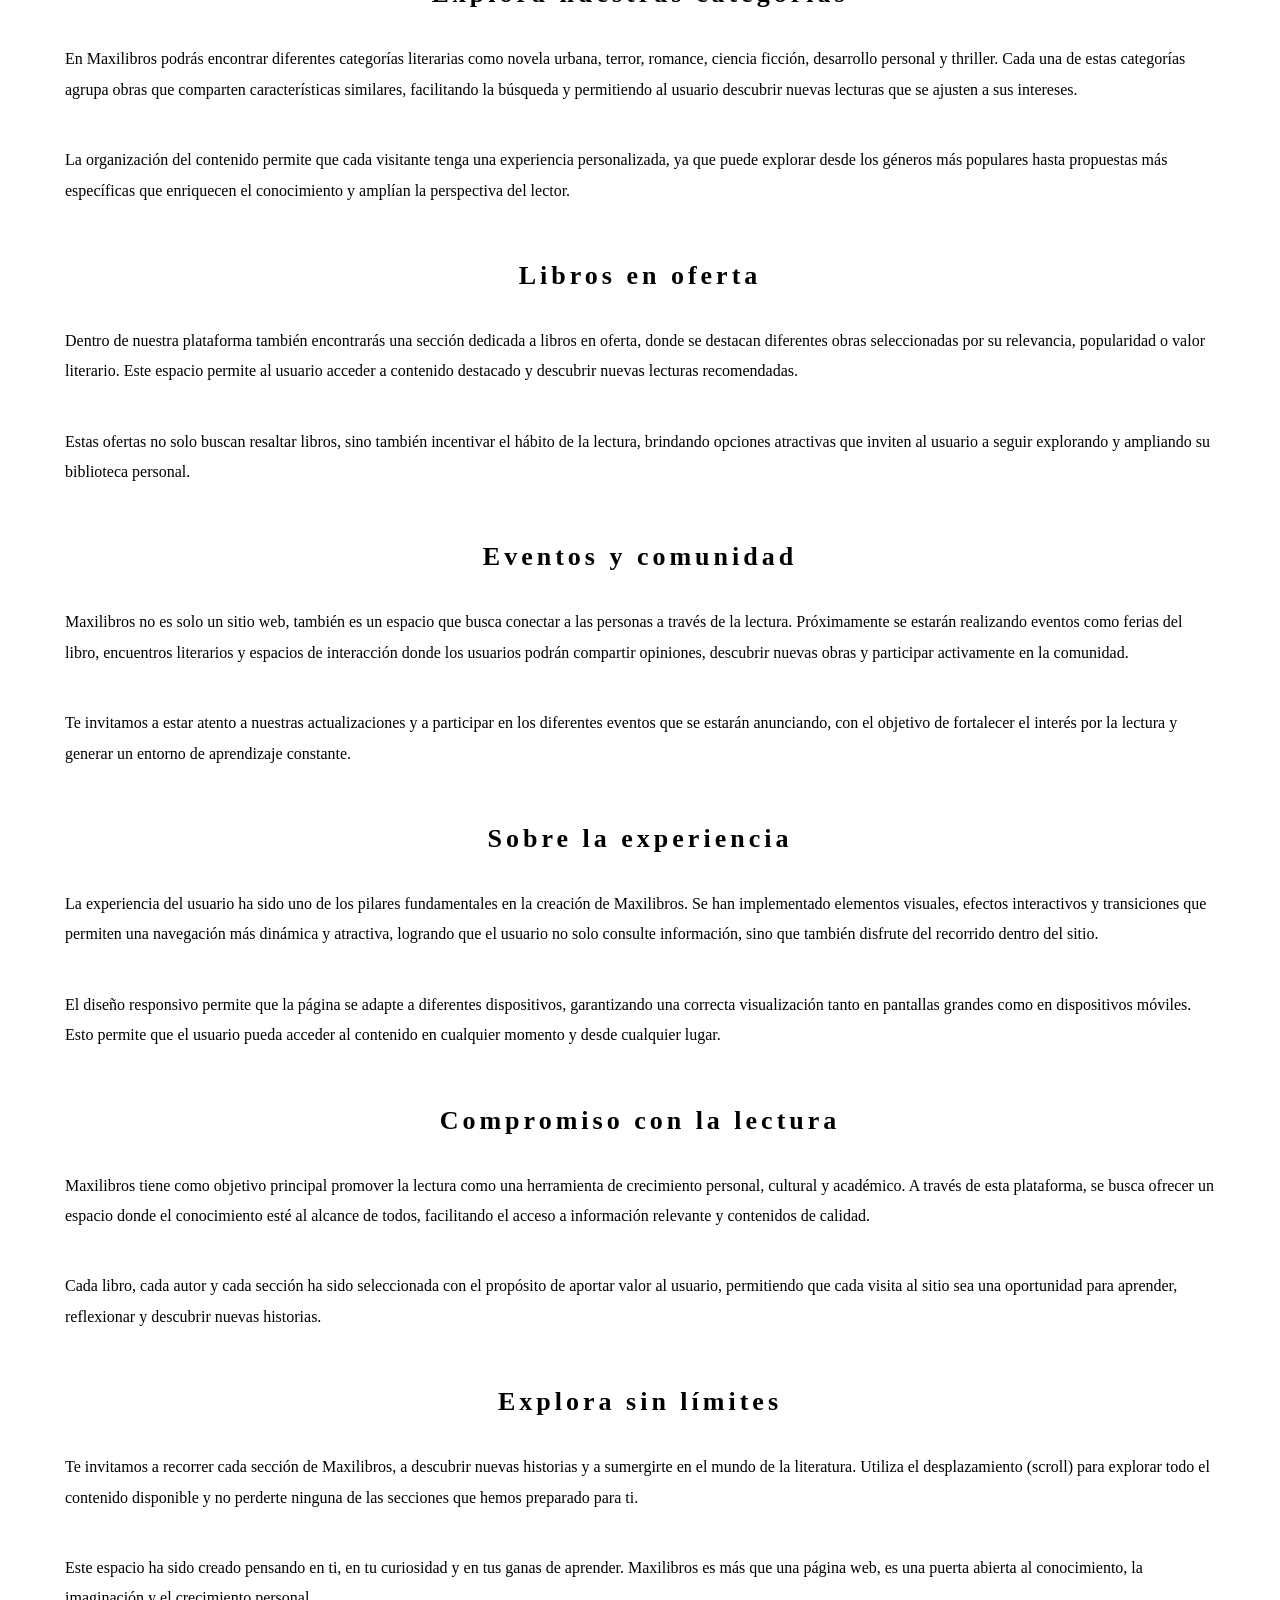
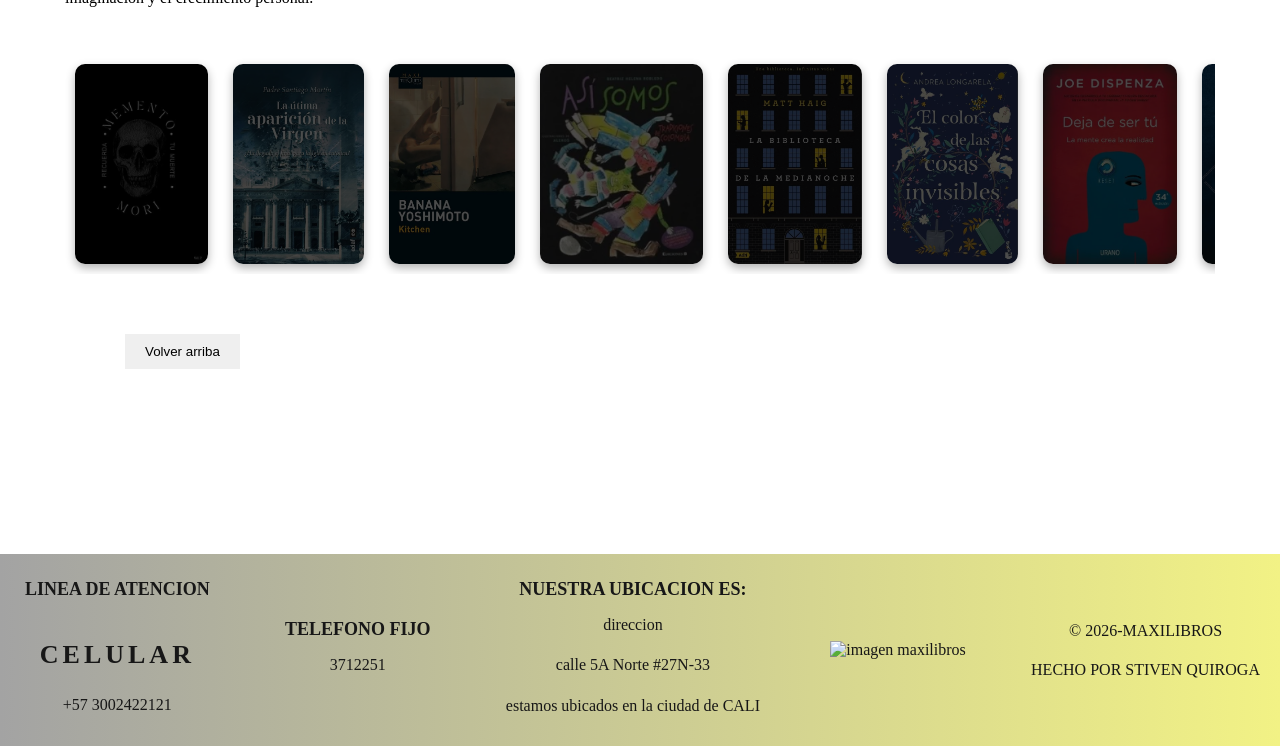
==== commit a0398cdf: "arreglo logo2" ====
--- a/docs/index.html
+++ b/docs/index.html
@@ -267,7 +267,7 @@
                 <p>estamos ubicados en la ciudad de CALI</p>
             </div>
             <div>
-                <img src="imagen/maxilogo2.PNG" alt="imagen gdo">
+                <img src="imagen/maxilogo2.png" alt="imagen maxilibros">
 
             </div>
 
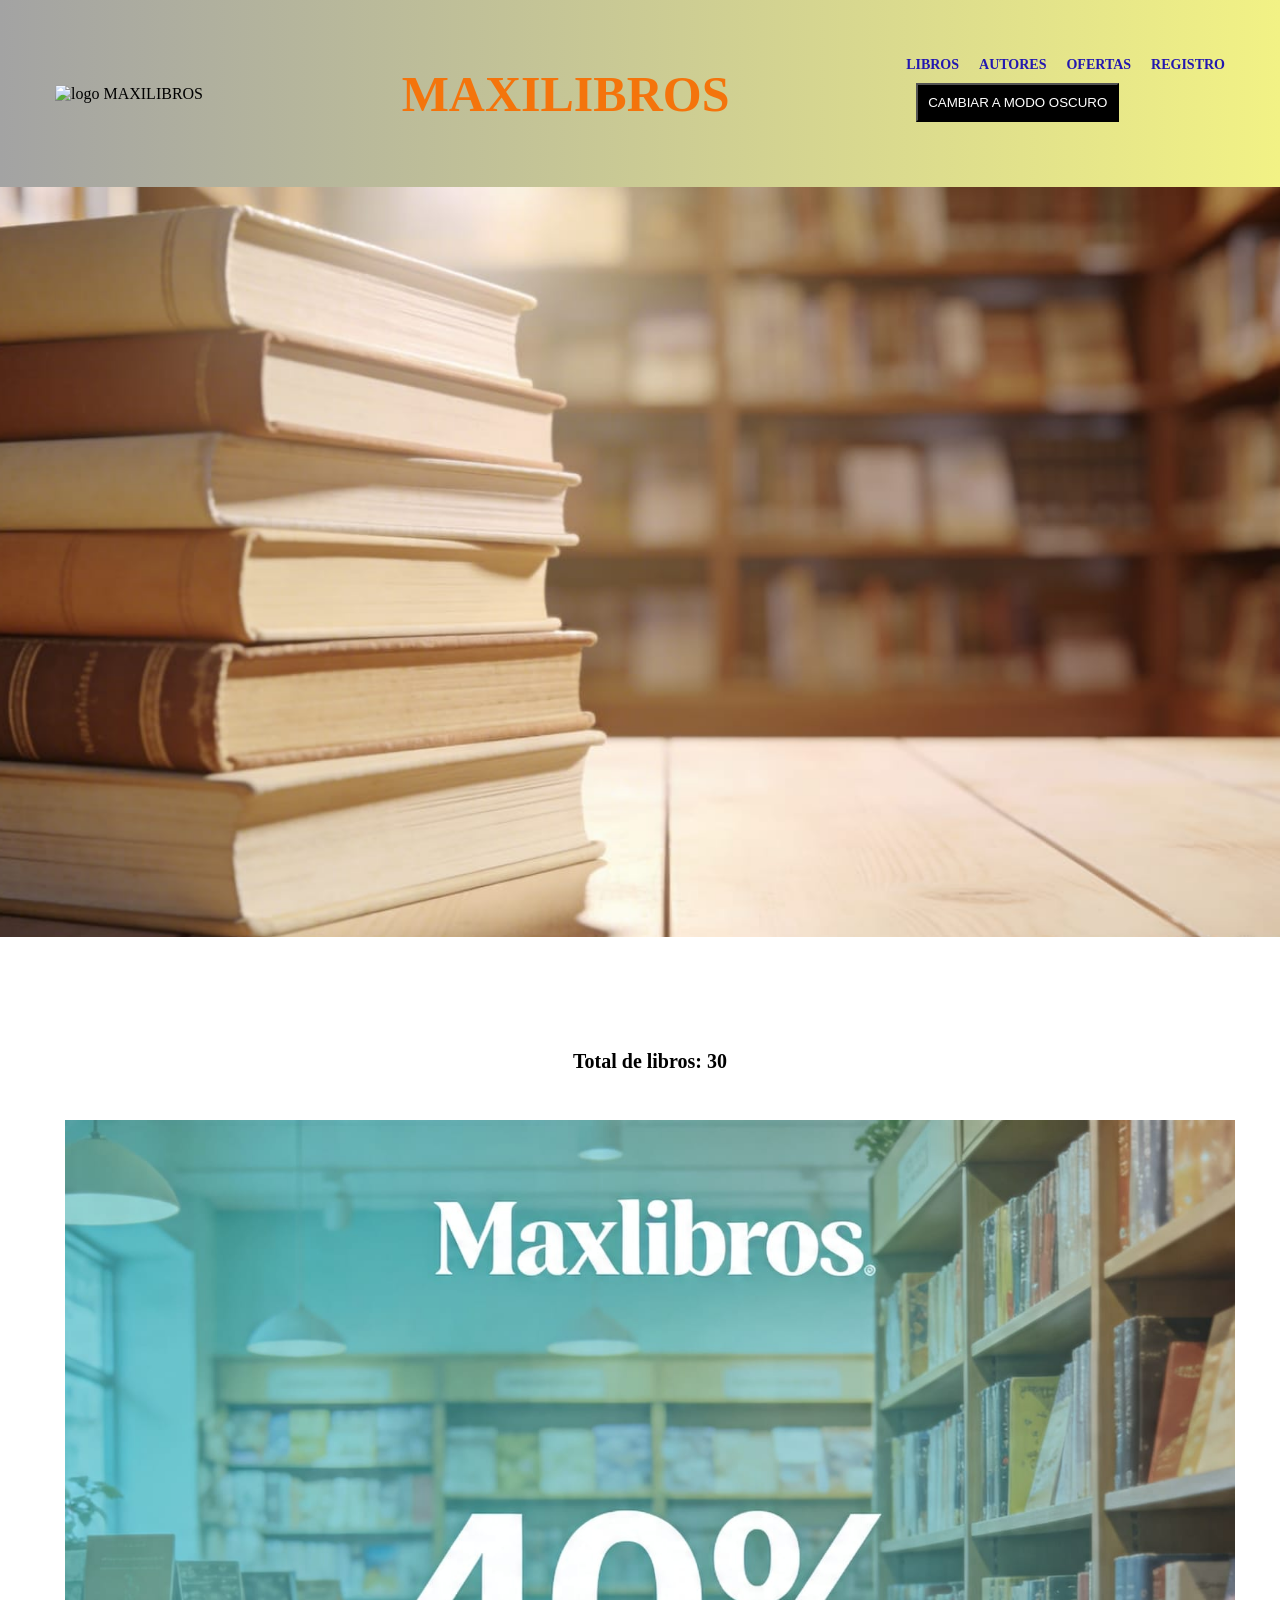
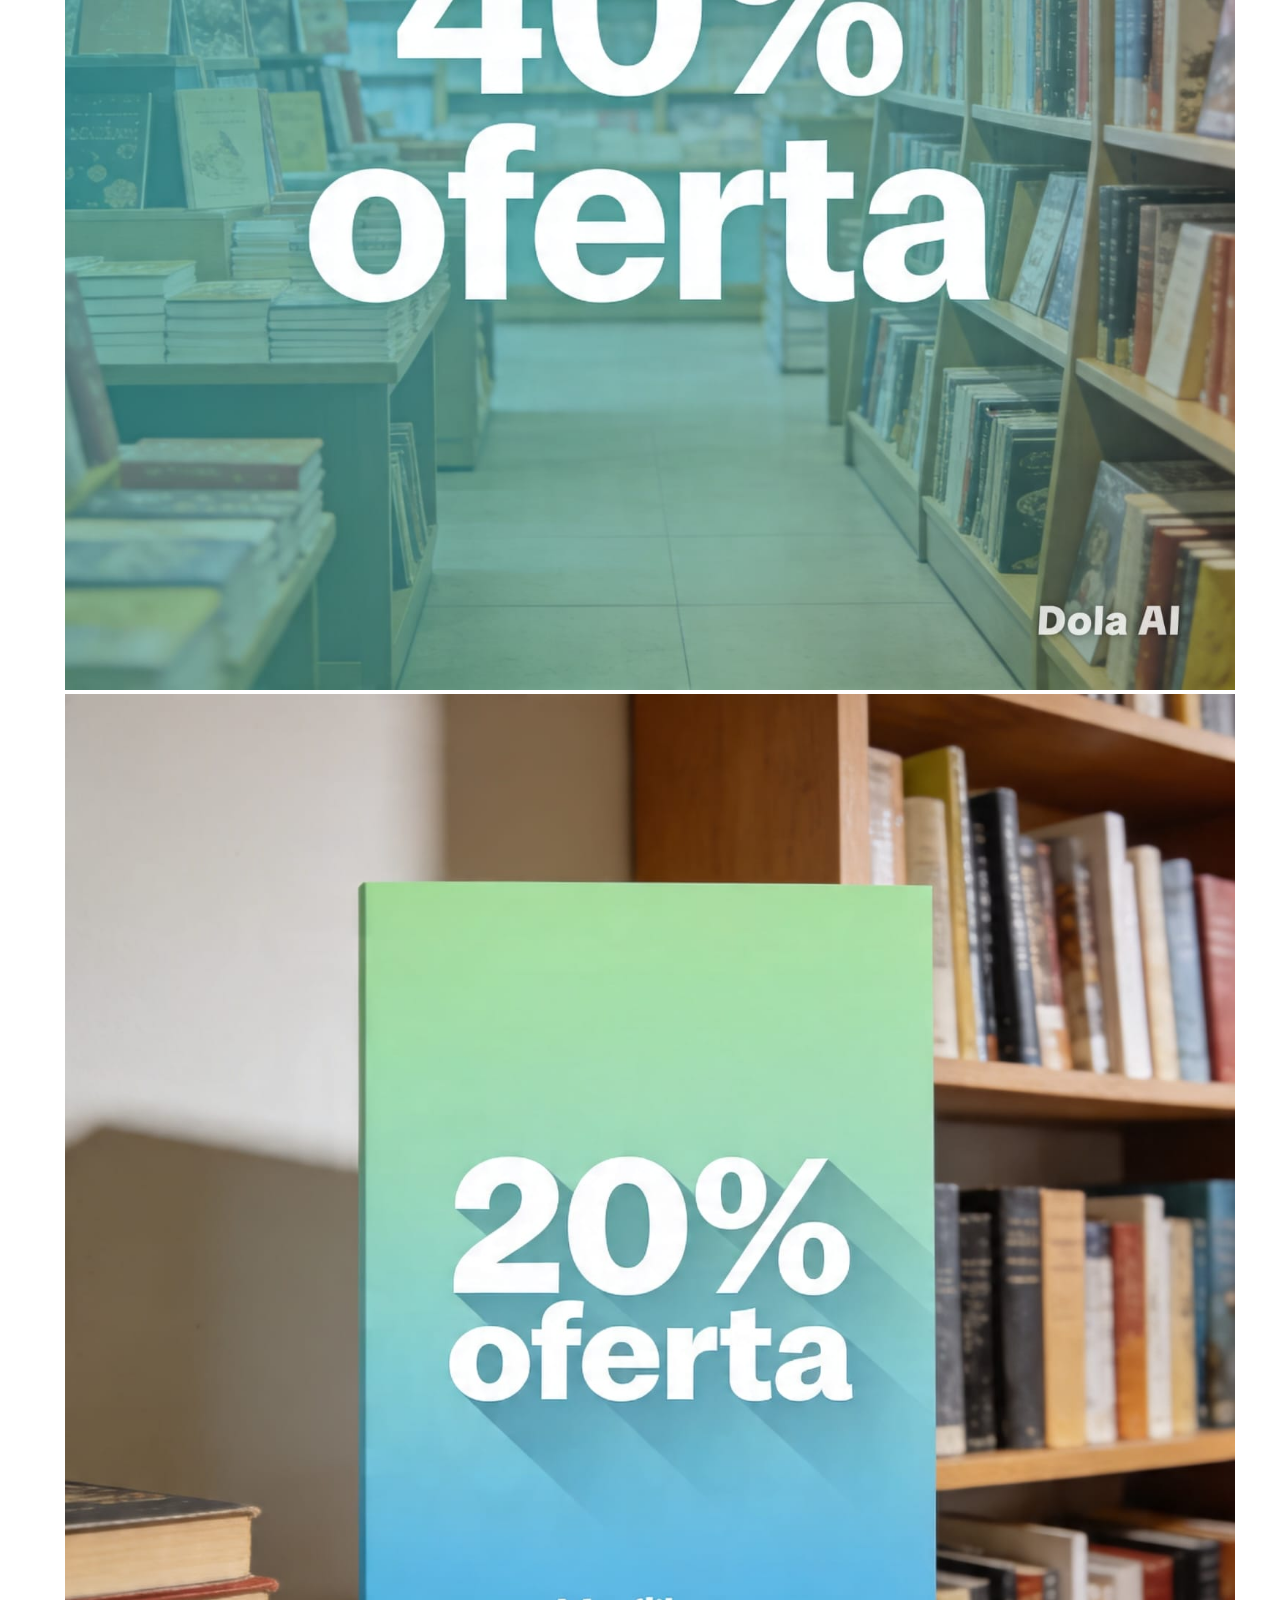
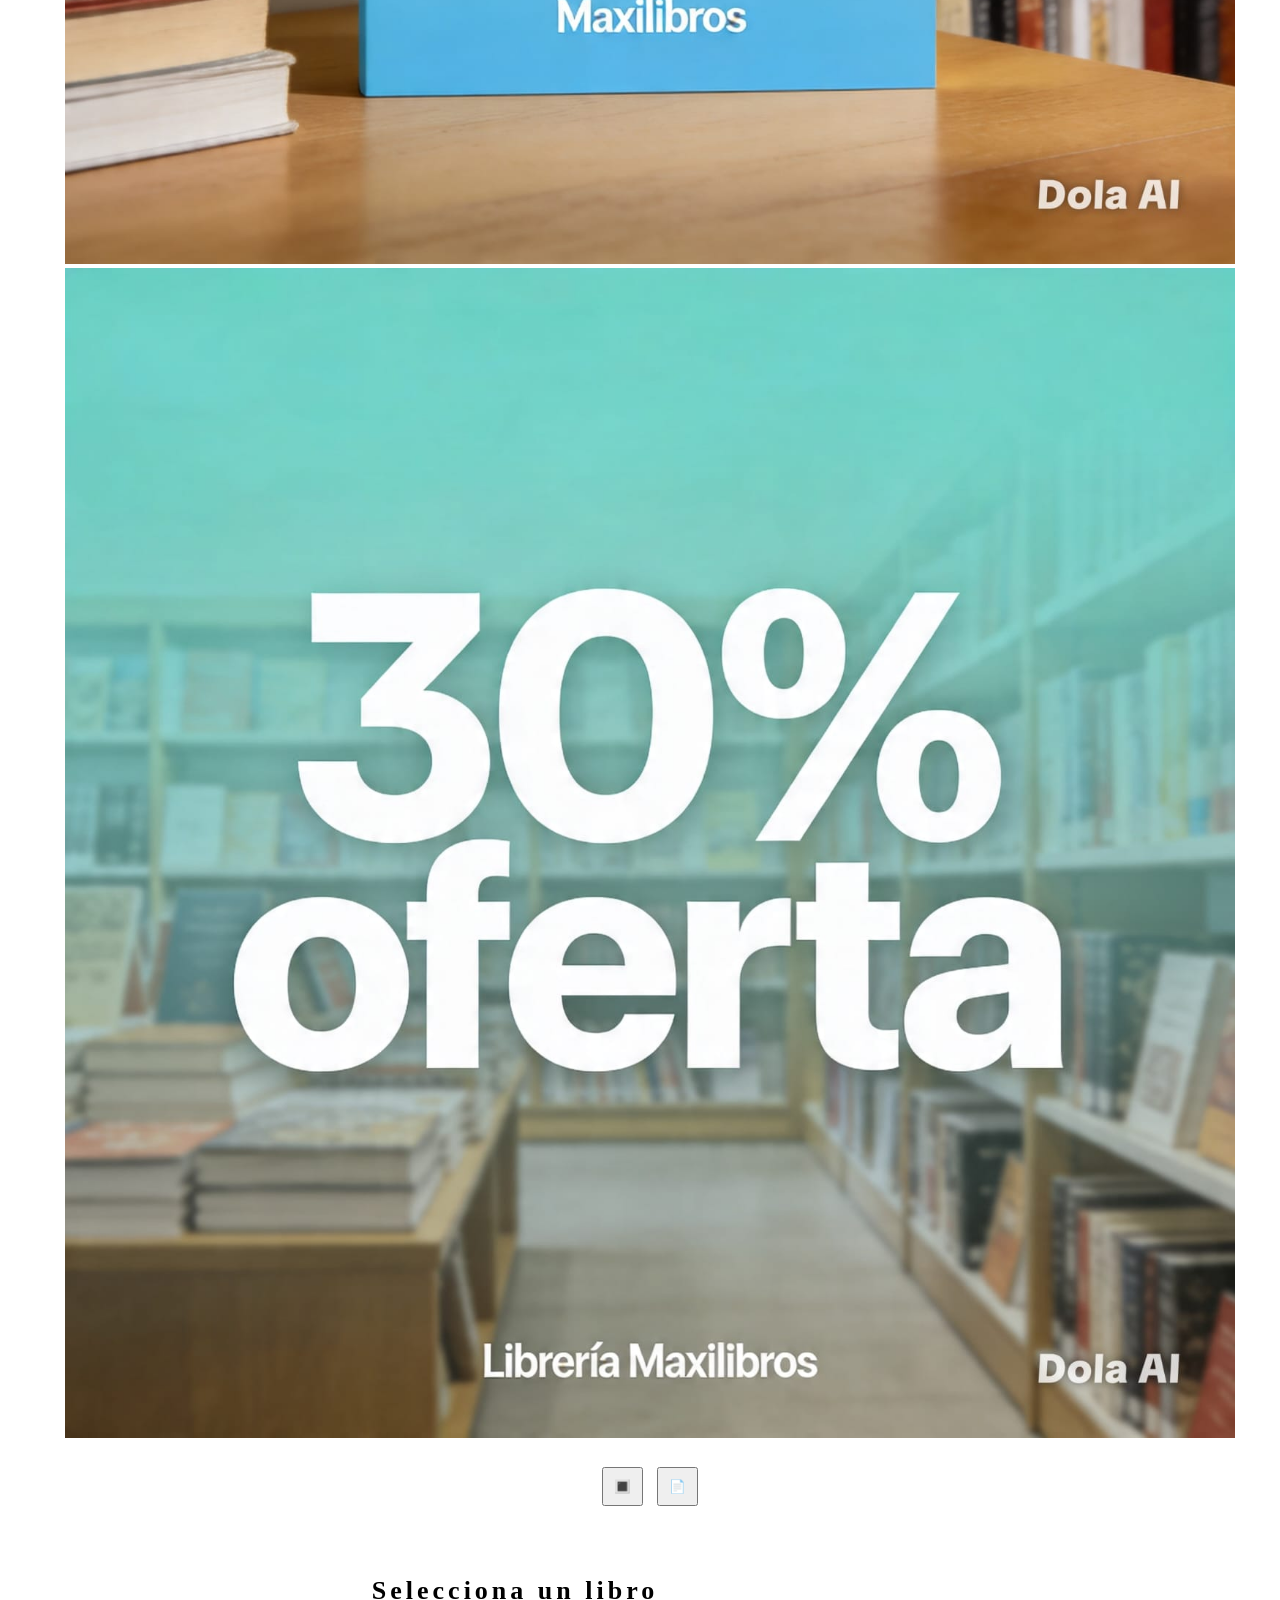
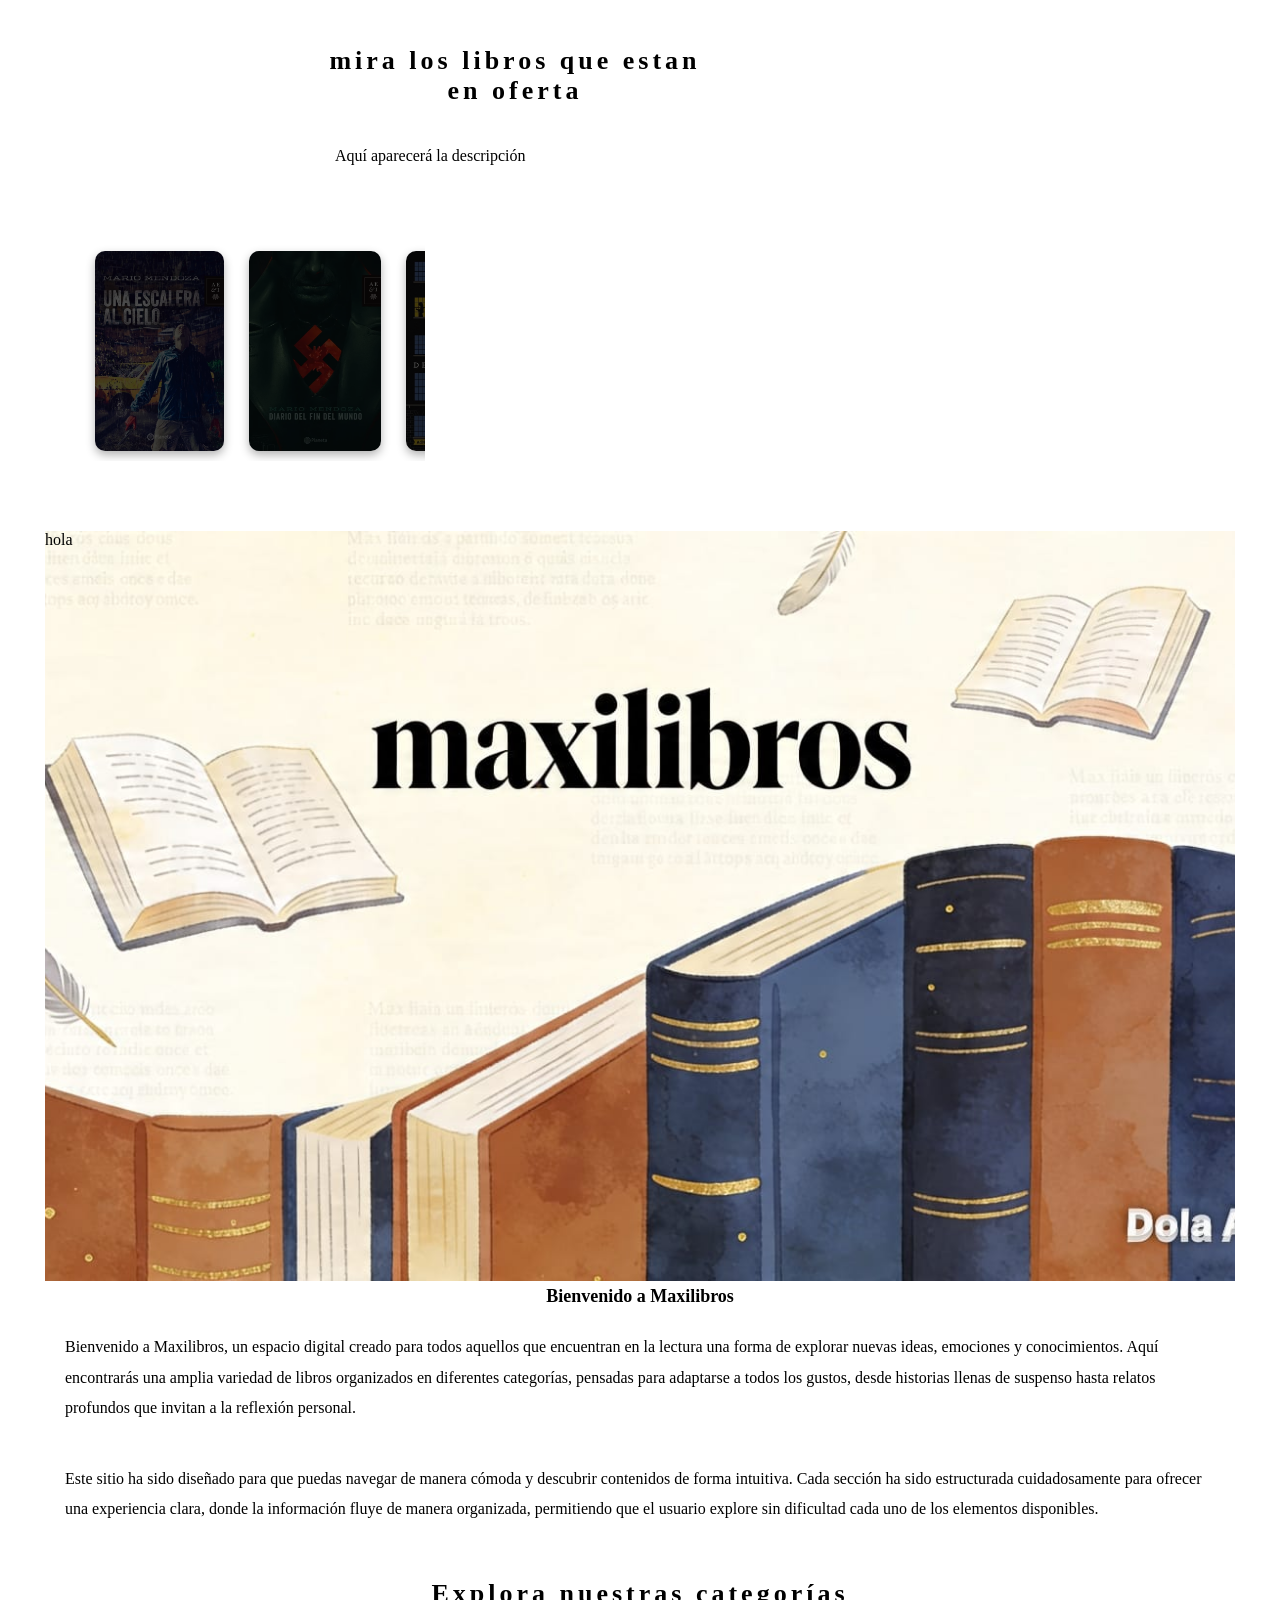
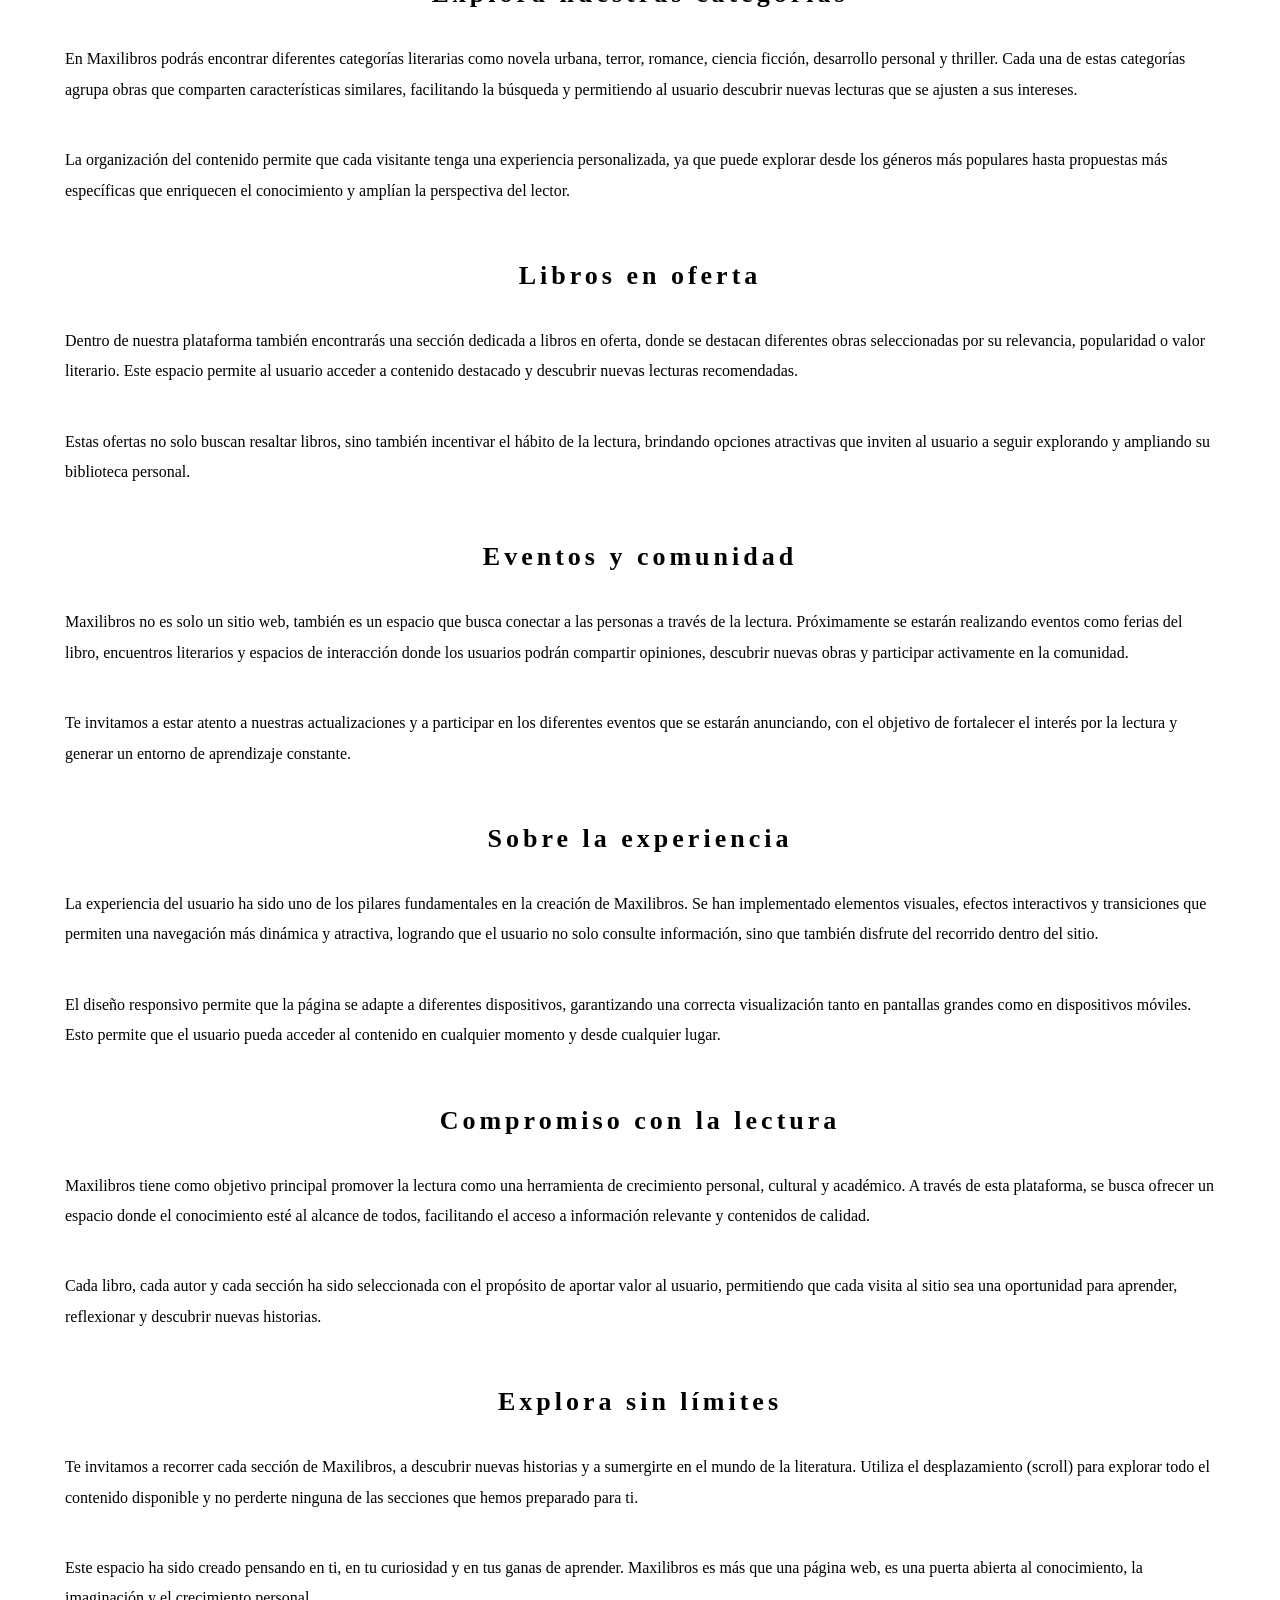
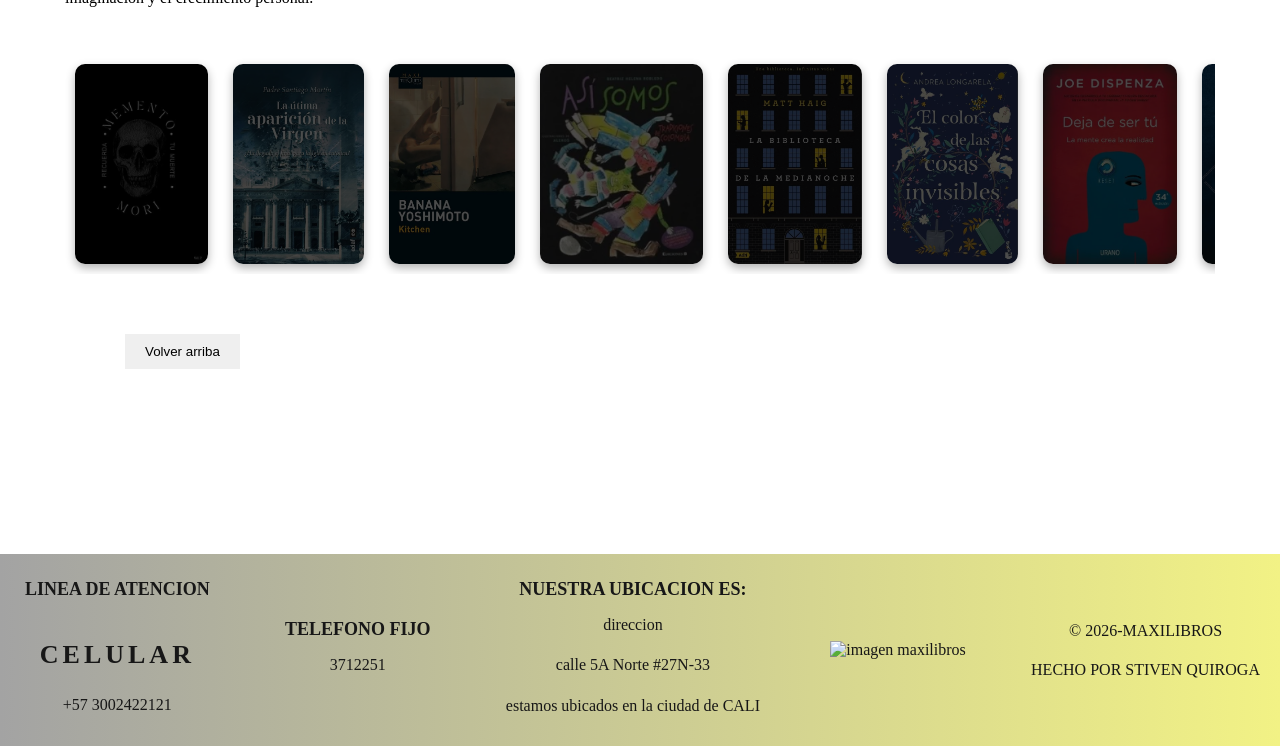
==== commit 6526a8f1: "cambio en titulos" ====
--- a/docs/index.html
+++ b/docs/index.html
@@ -4,7 +4,7 @@
 <head>
     <meta charset="UTF-8" />
     <meta name="viewport" content="width=device-width, initial-scale=1.0" />
-    <title>certi-redes</title>
+    <title>maxilibros</title>
     <link rel="stylesheet" href="style.css">
 
 </head>
--- a/docs/style.css
+++ b/docs/style.css
@@ -151,7 +151,9 @@
 
 /* LOGO */
 .logo-imagen {
-  width: 100px;
+  width: 170px;
+  height: auto;
+  display: block;
 }
 
 /* TITULO */
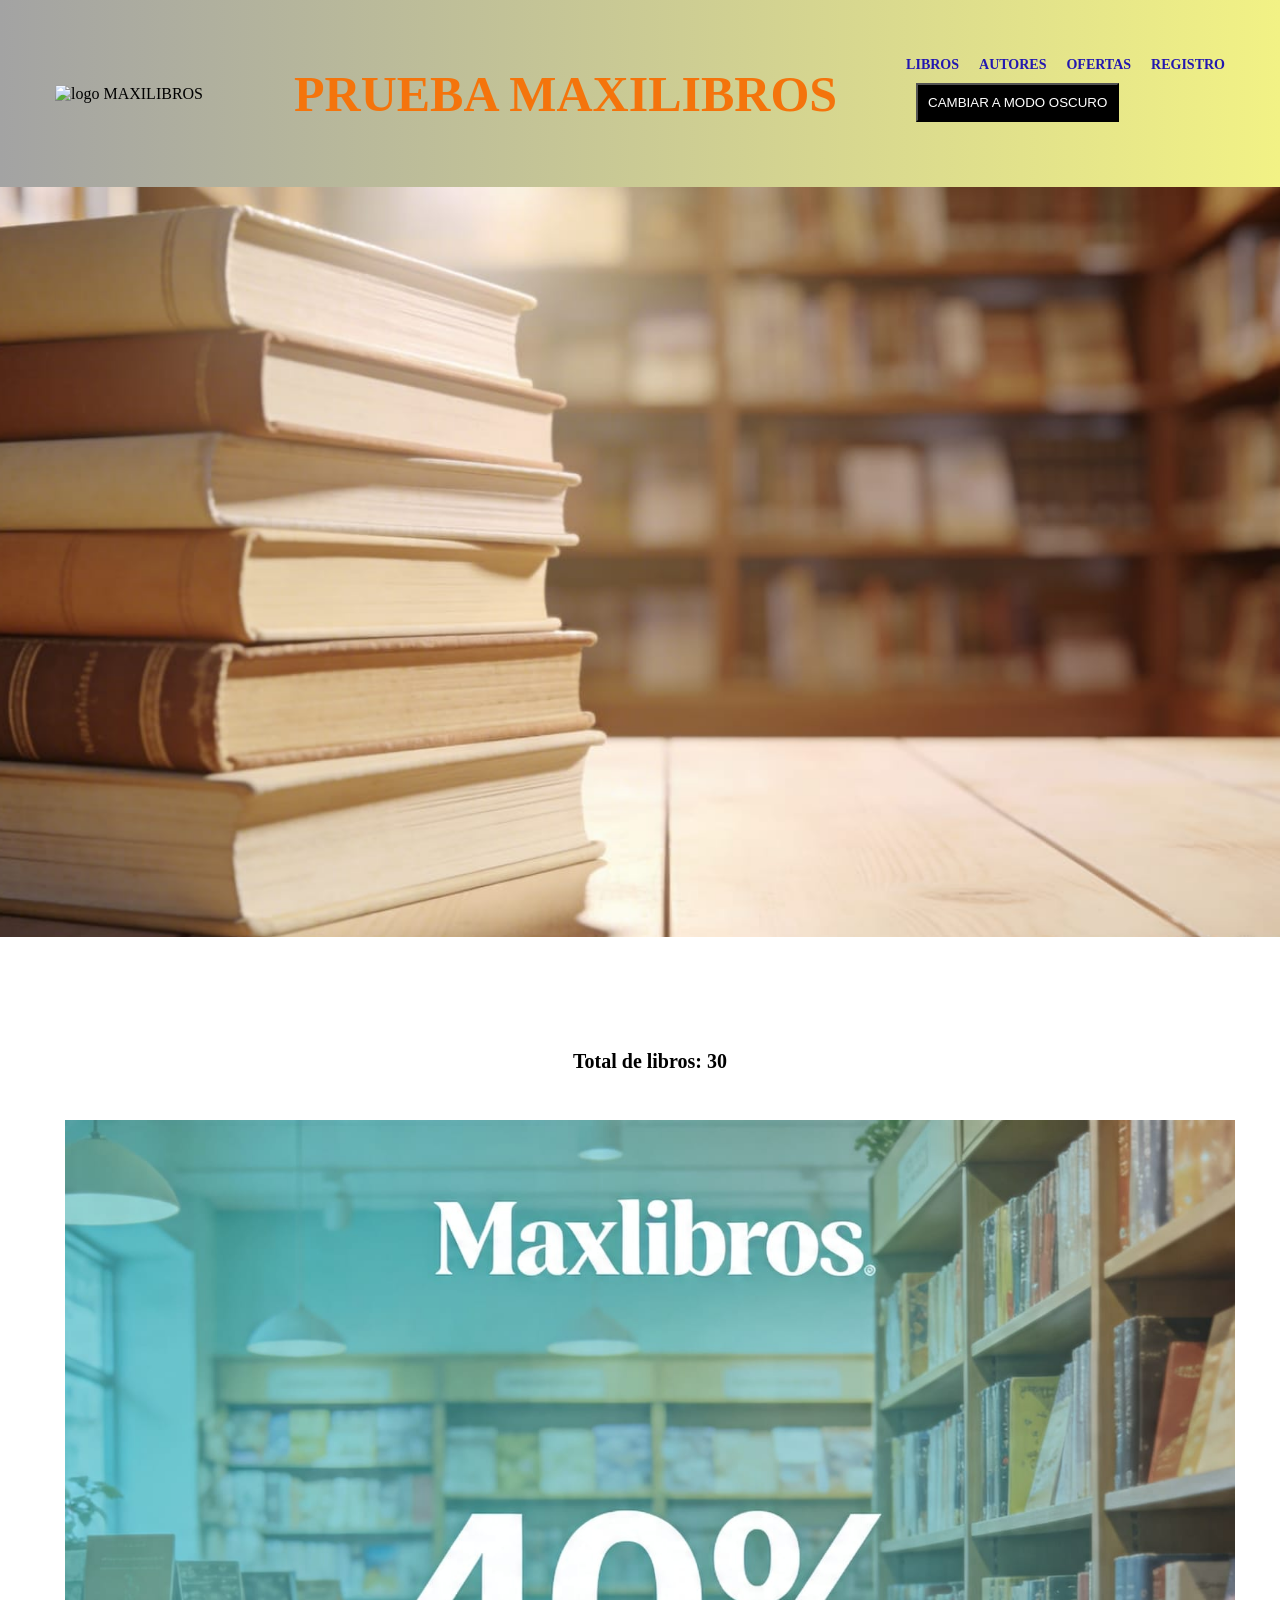
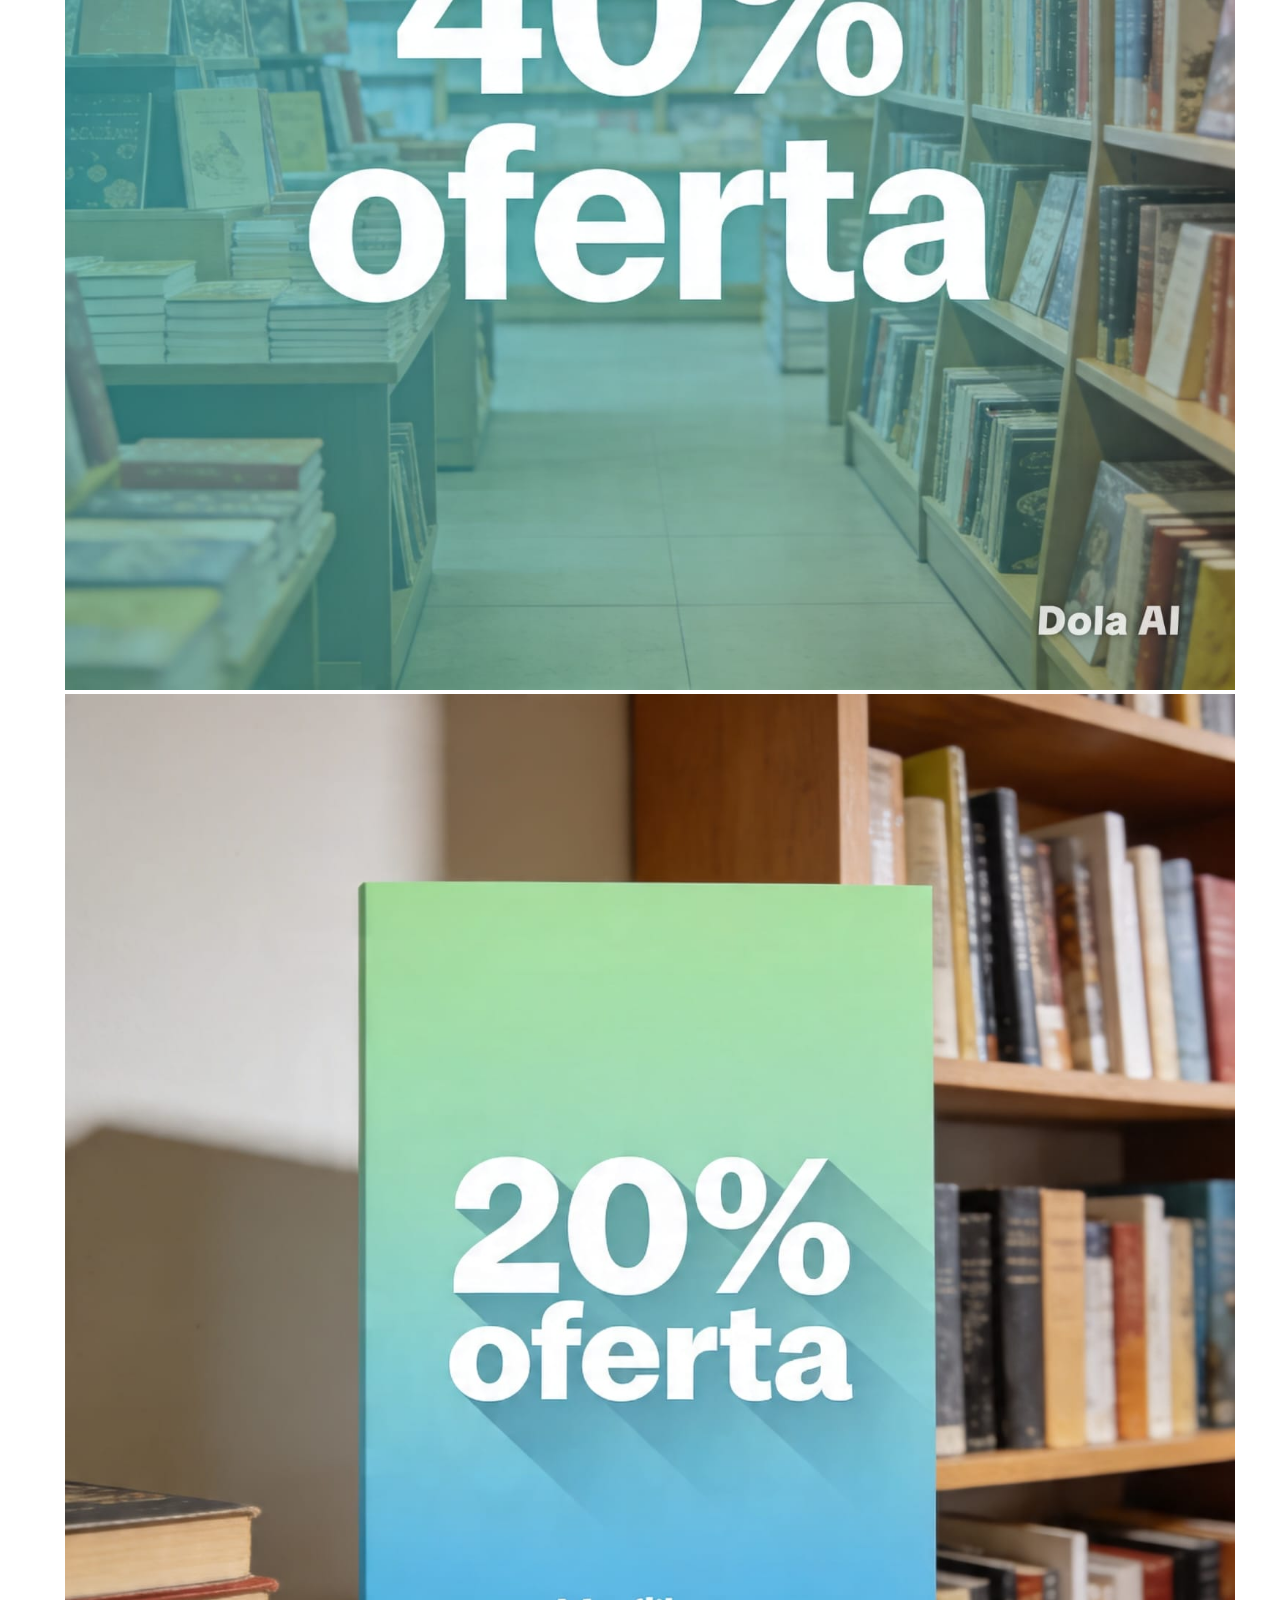
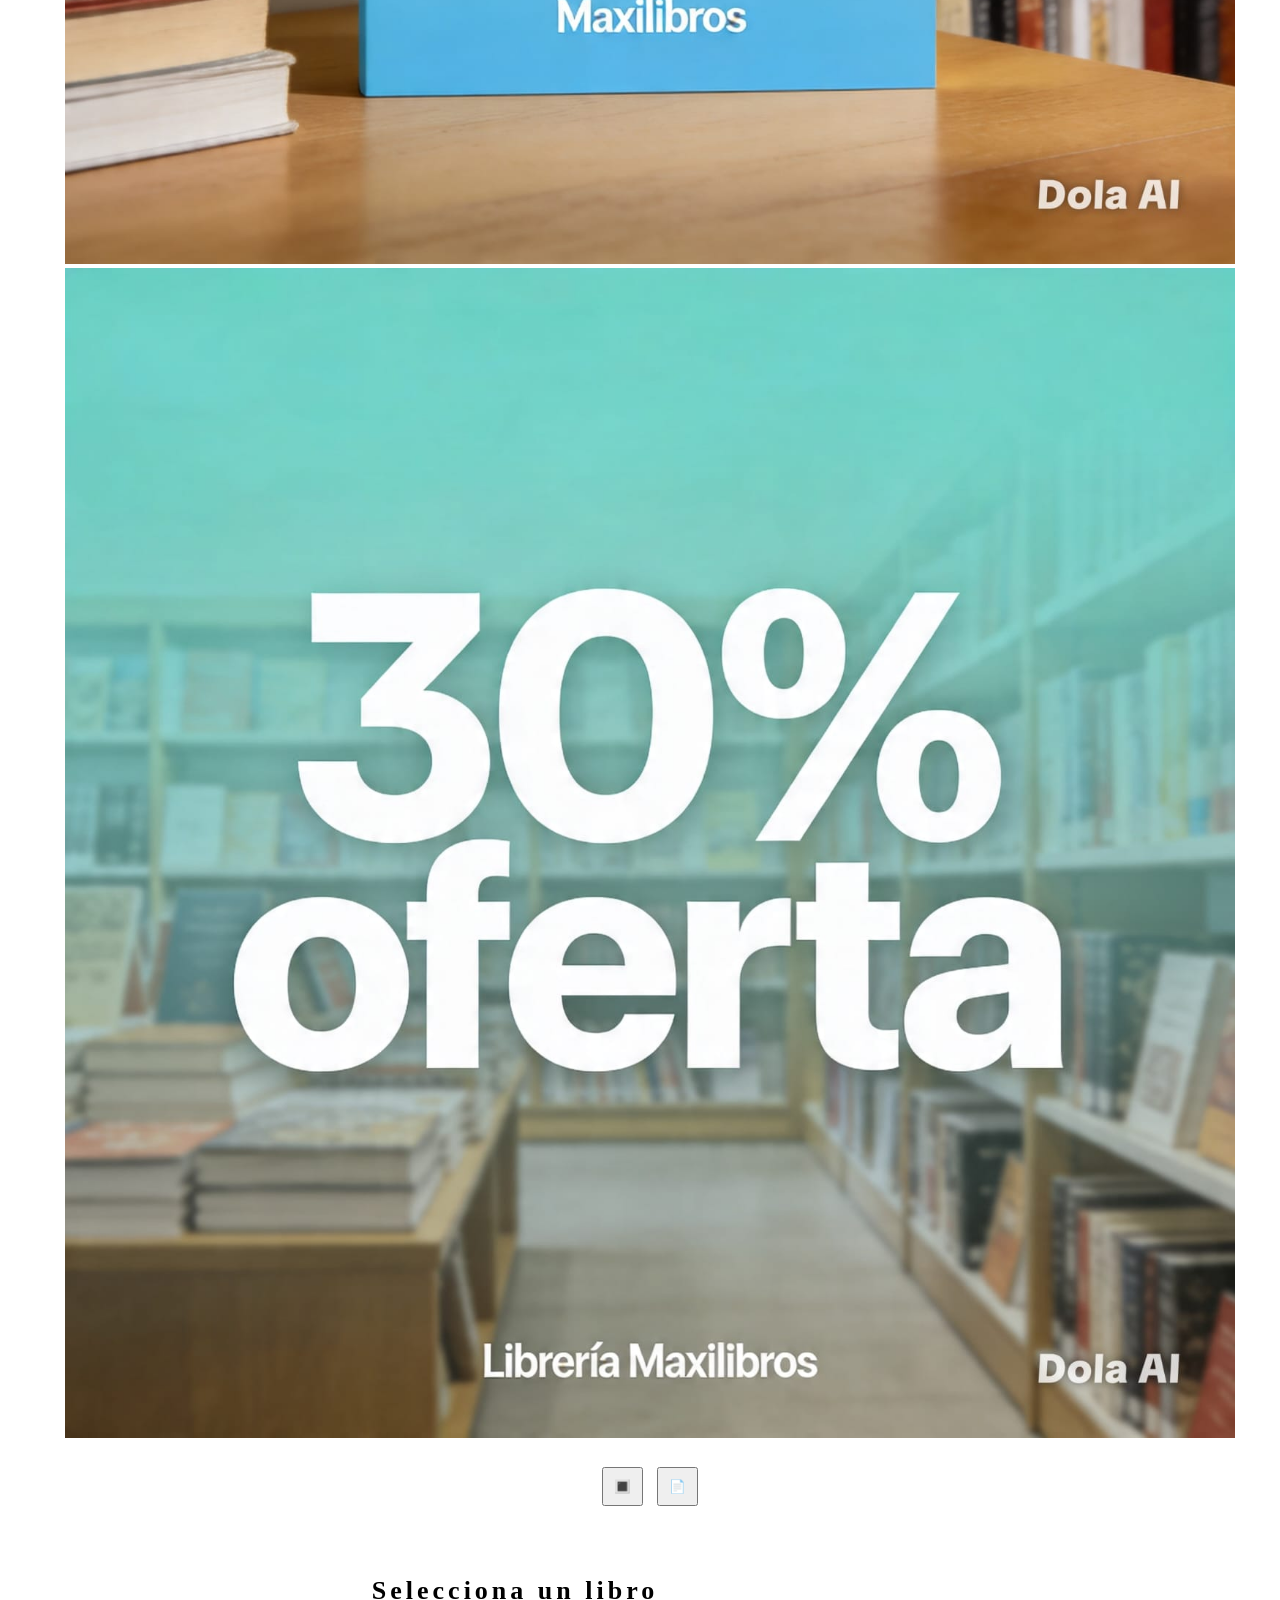
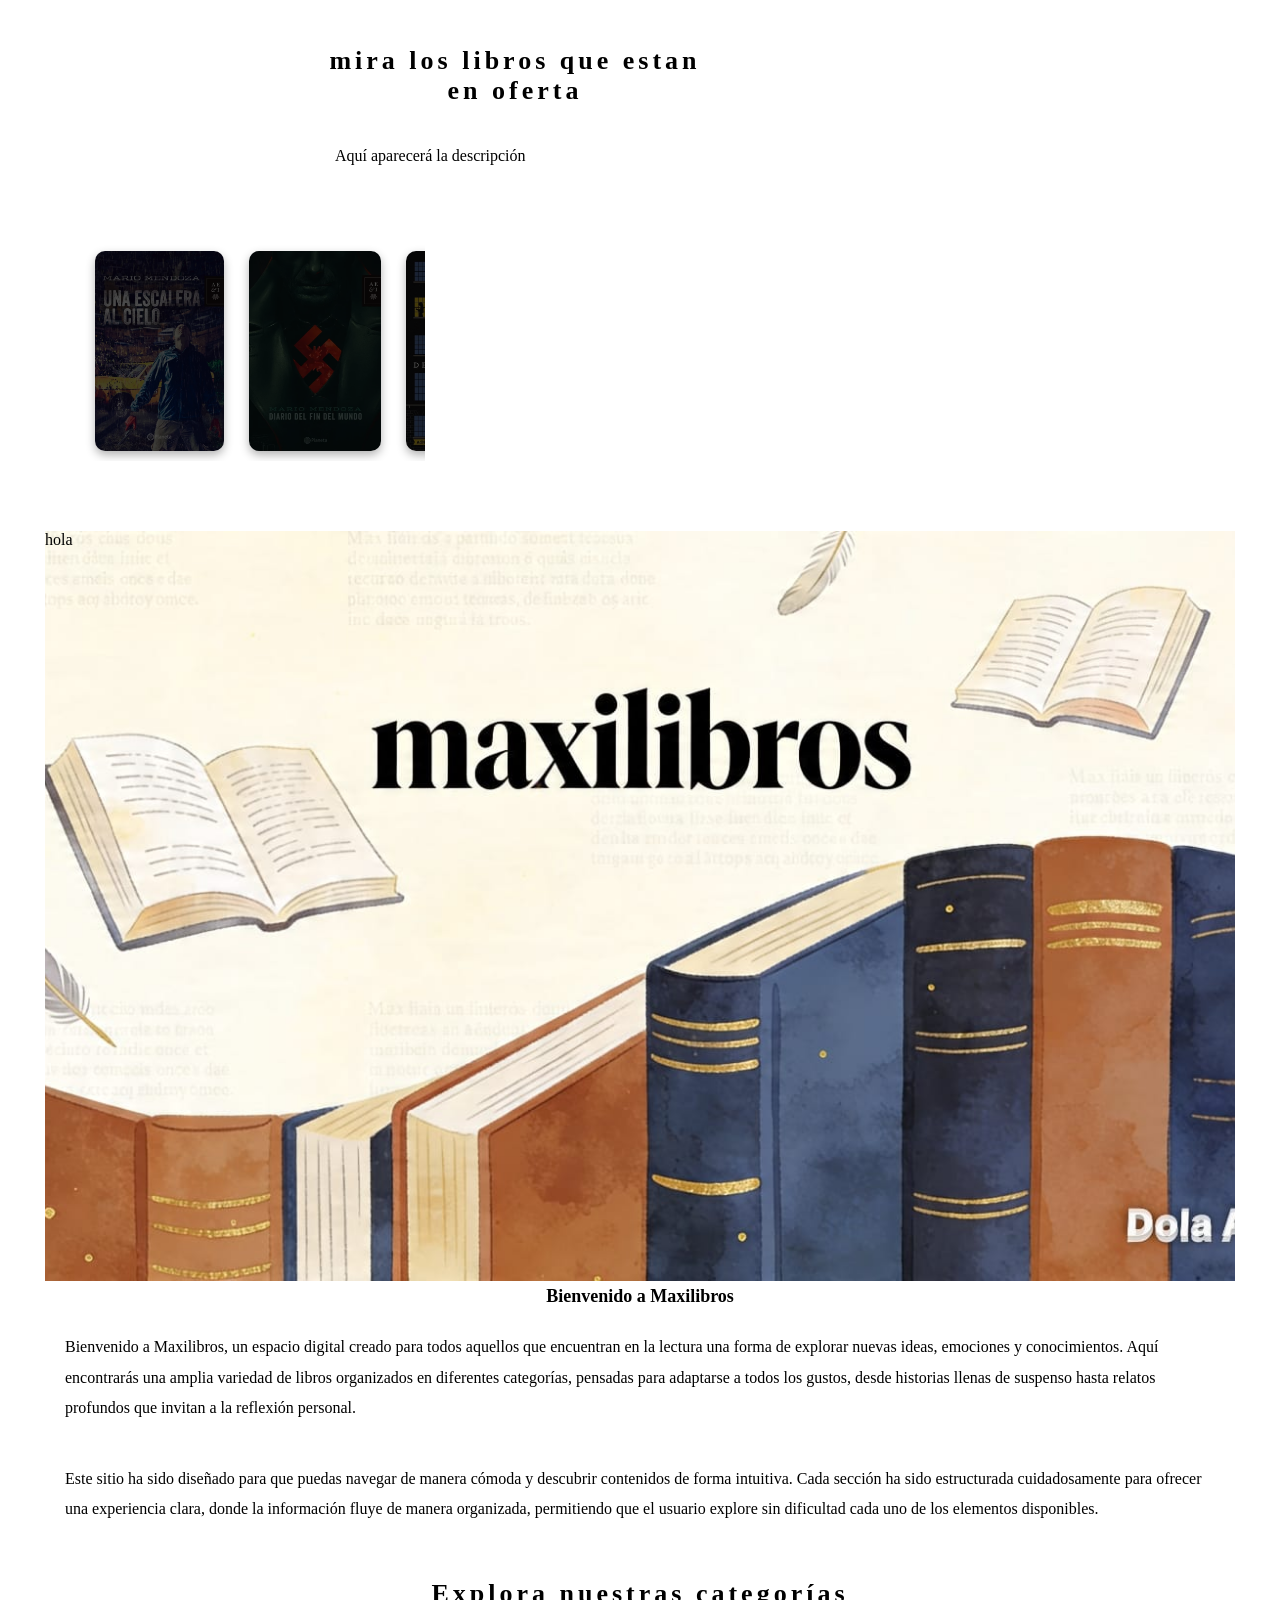
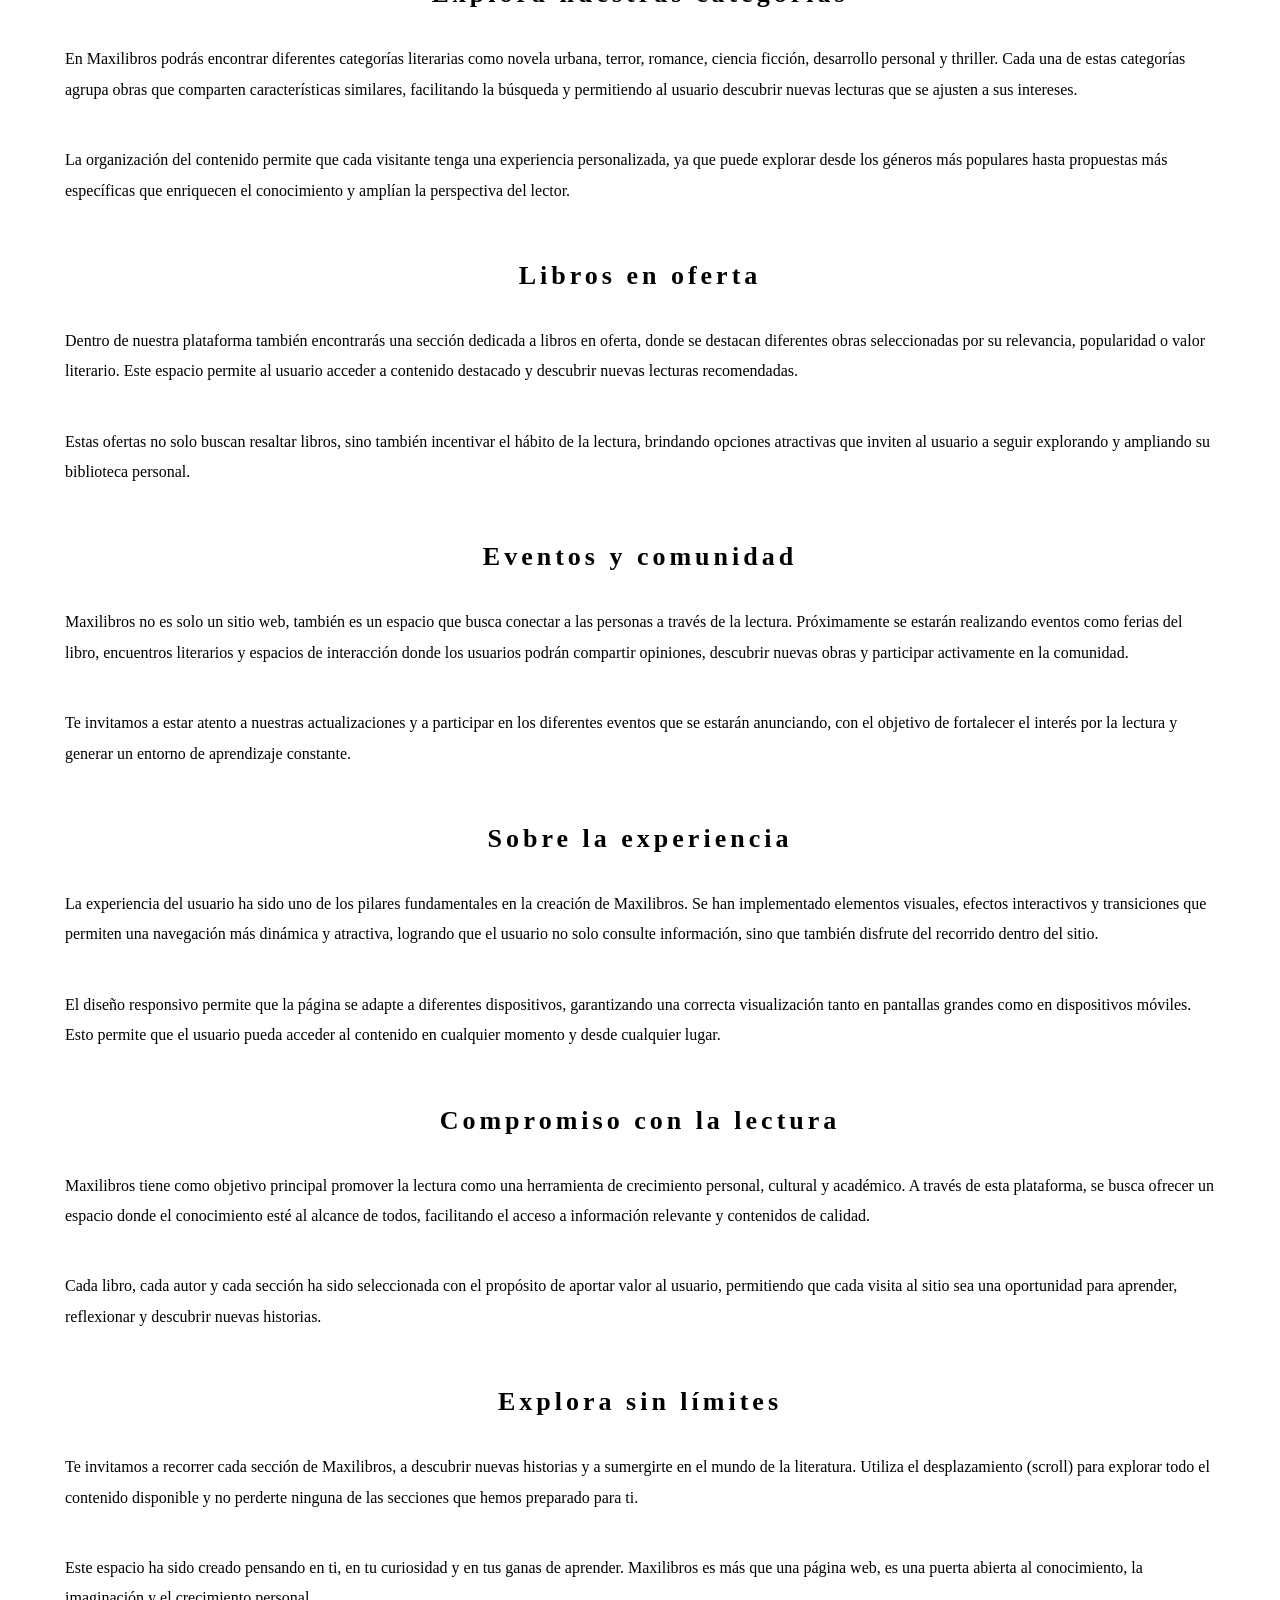
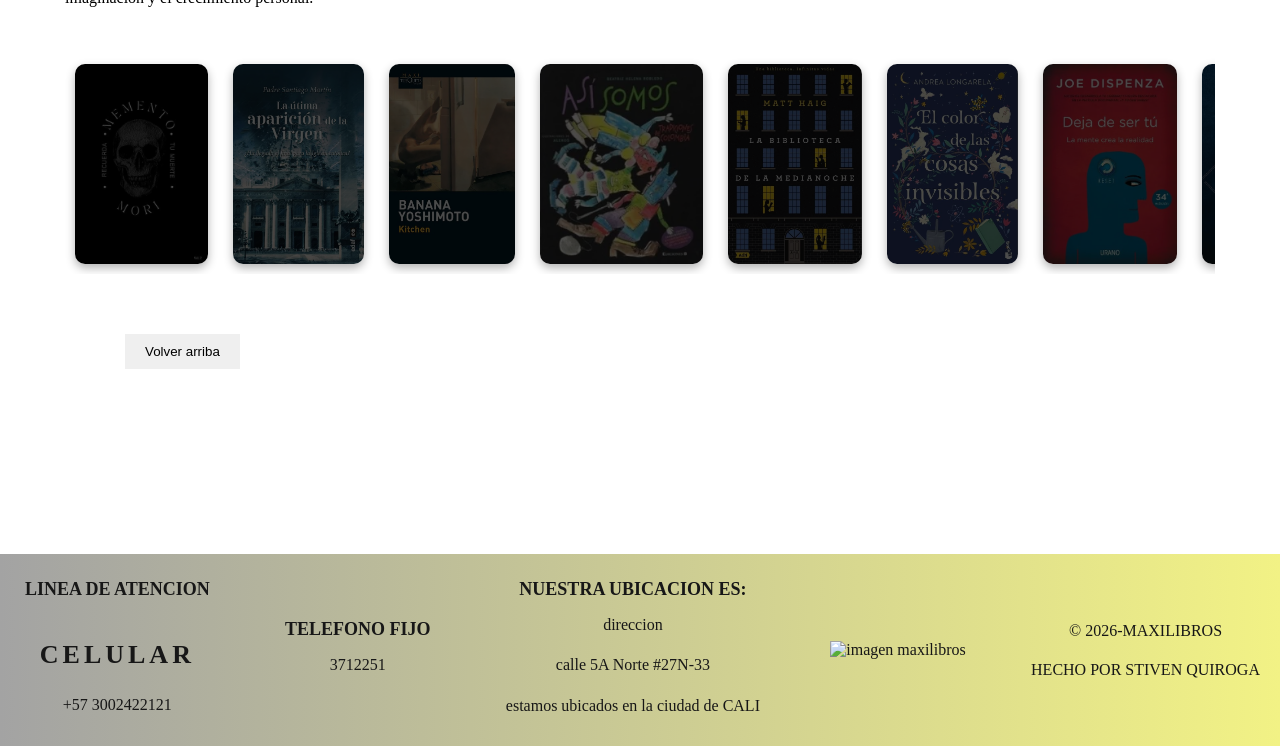
==== commit ab3cb8d6: "editando el archivo correcto" ====
--- a/docs/index.html
+++ b/docs/index.html
@@ -16,7 +16,7 @@
         </div>
 
         <div class="titulo">
-            <h1>MAXILIBROS</h1>
+            <h1>PRUEBA MAXILIBROS</h1>
         </div>
 
         <div>
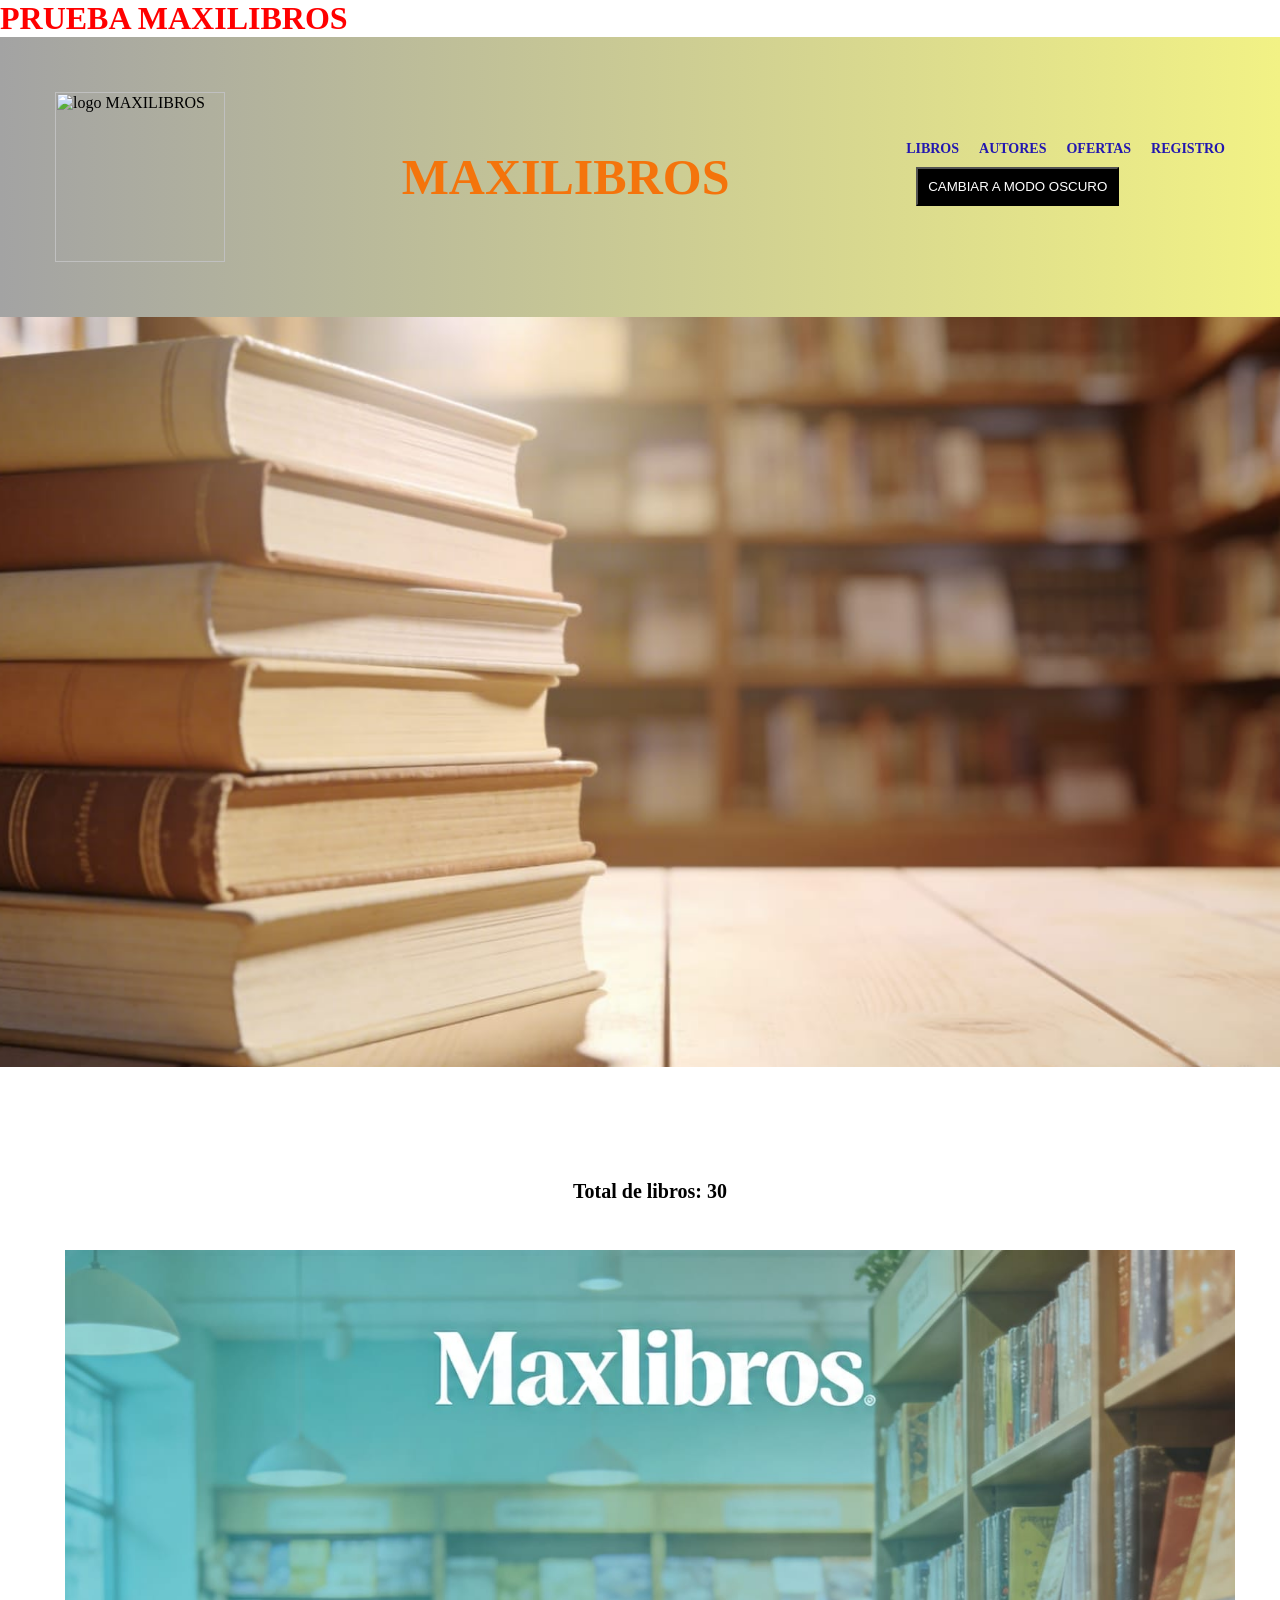
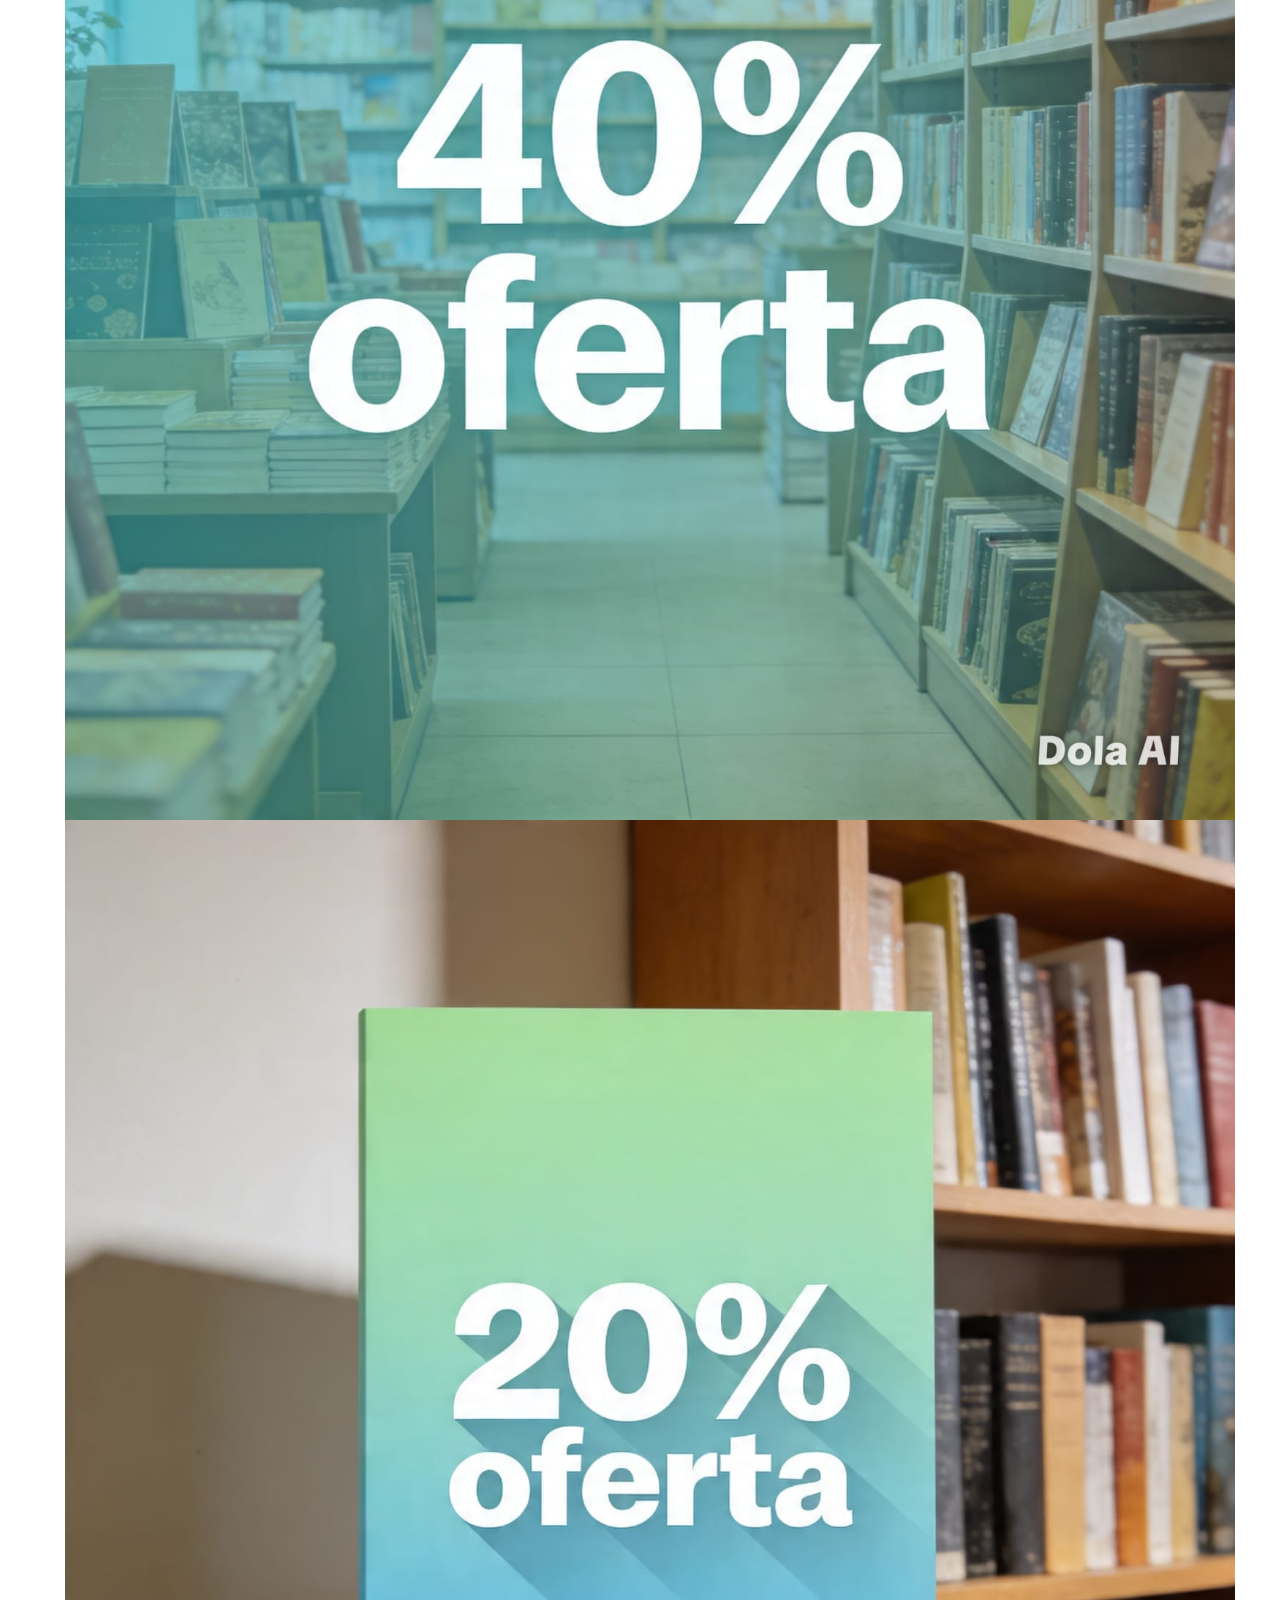
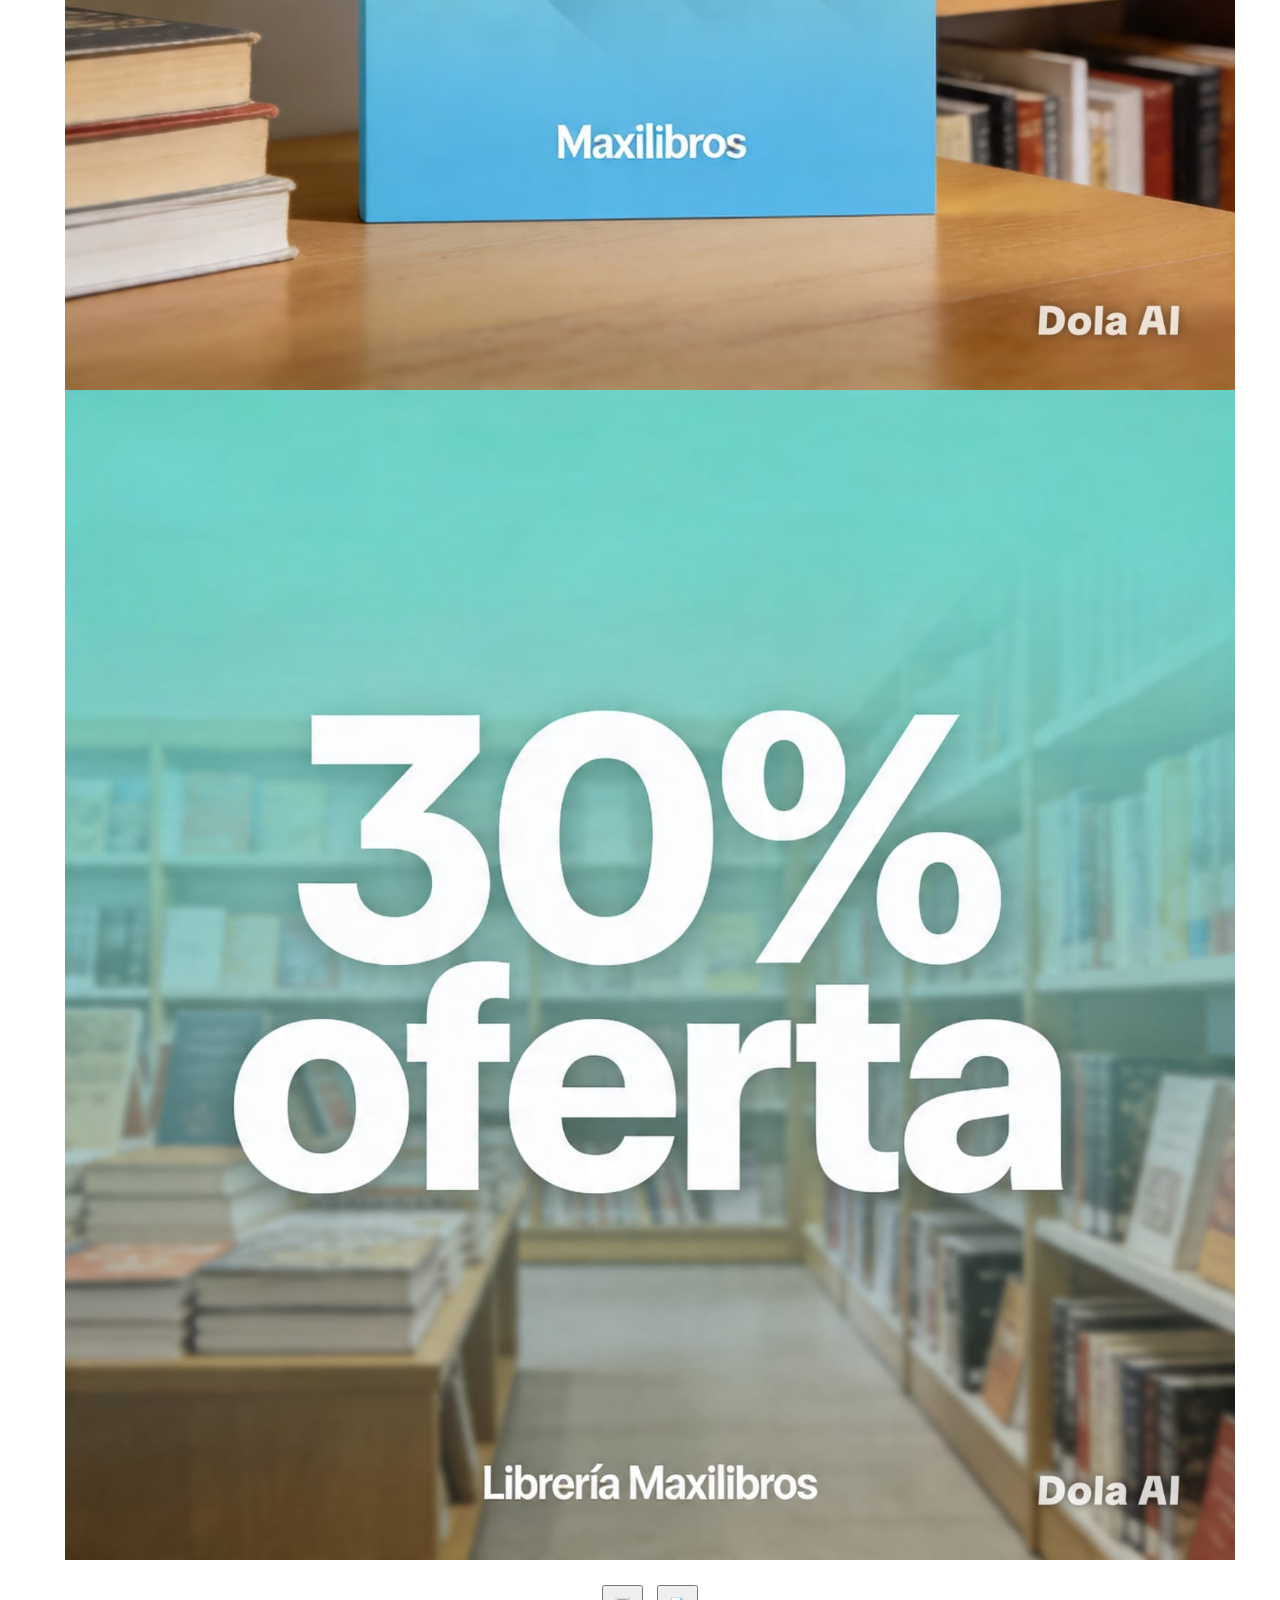
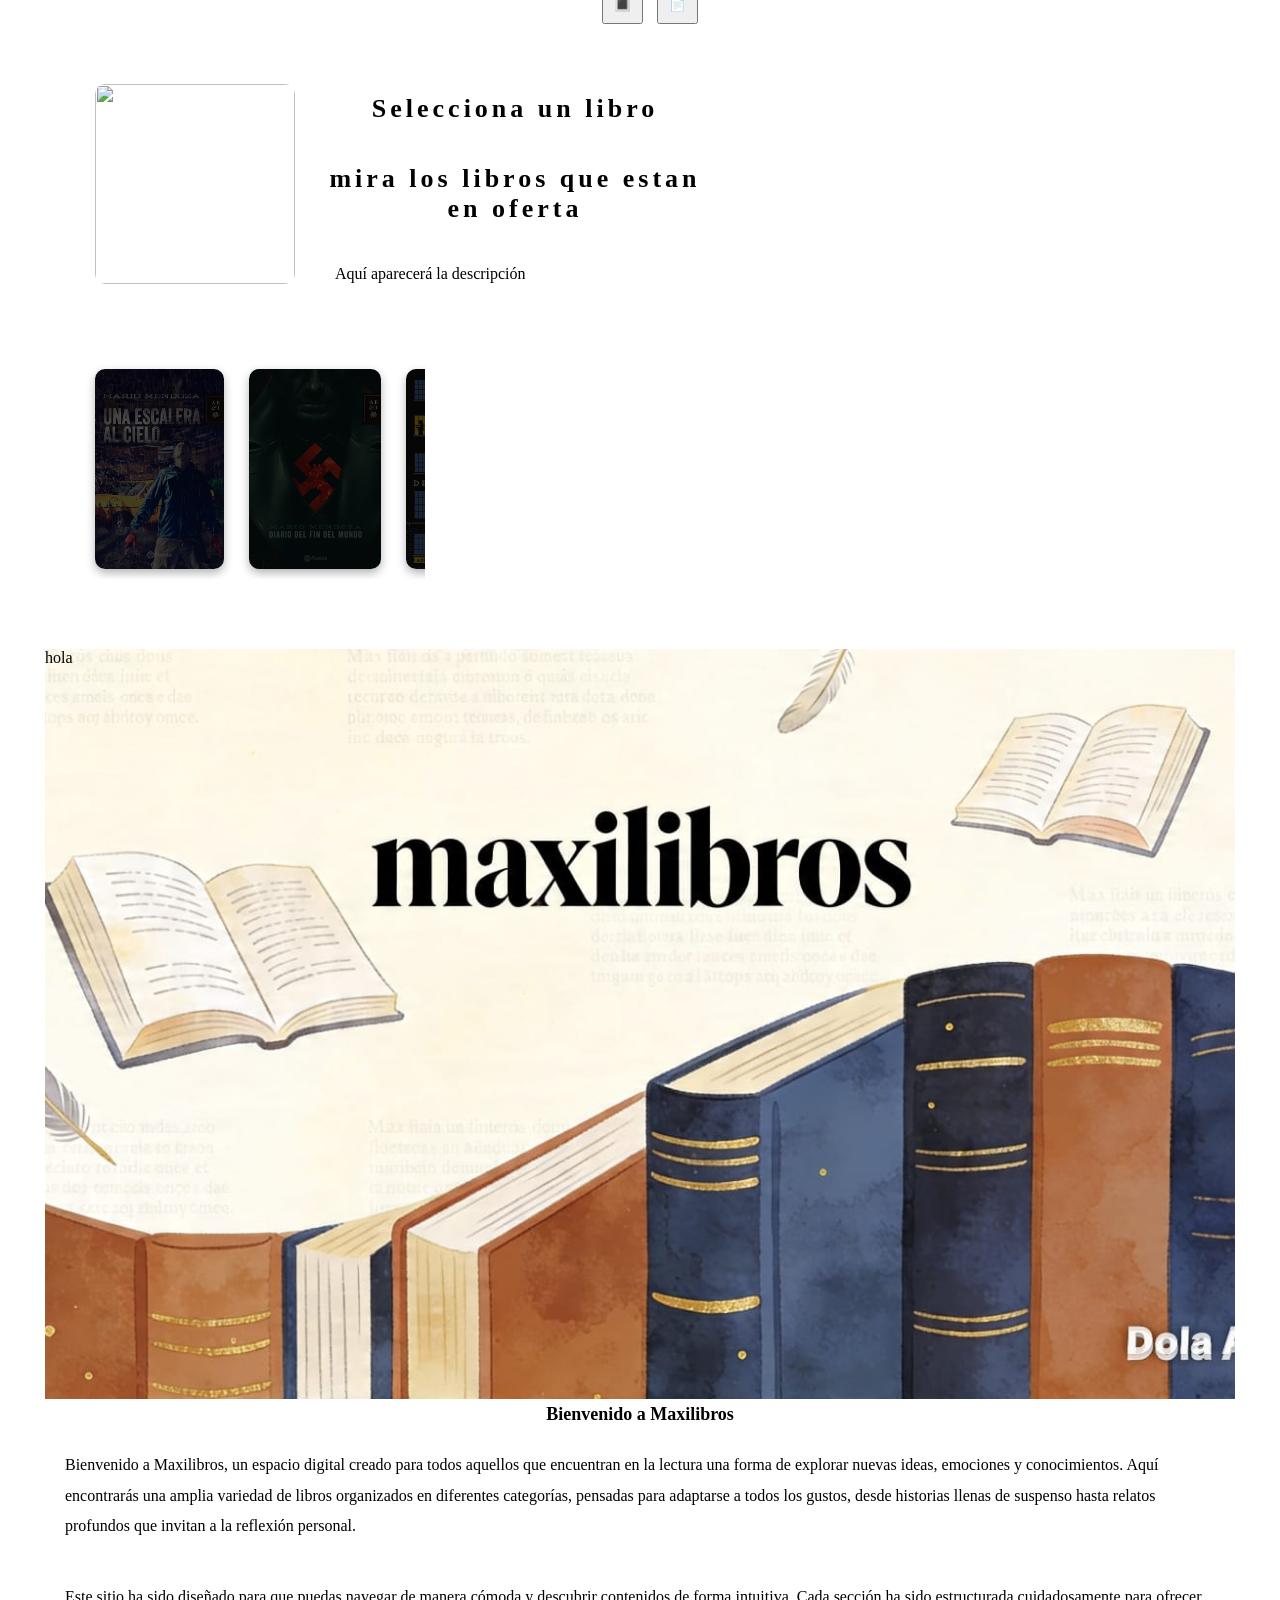
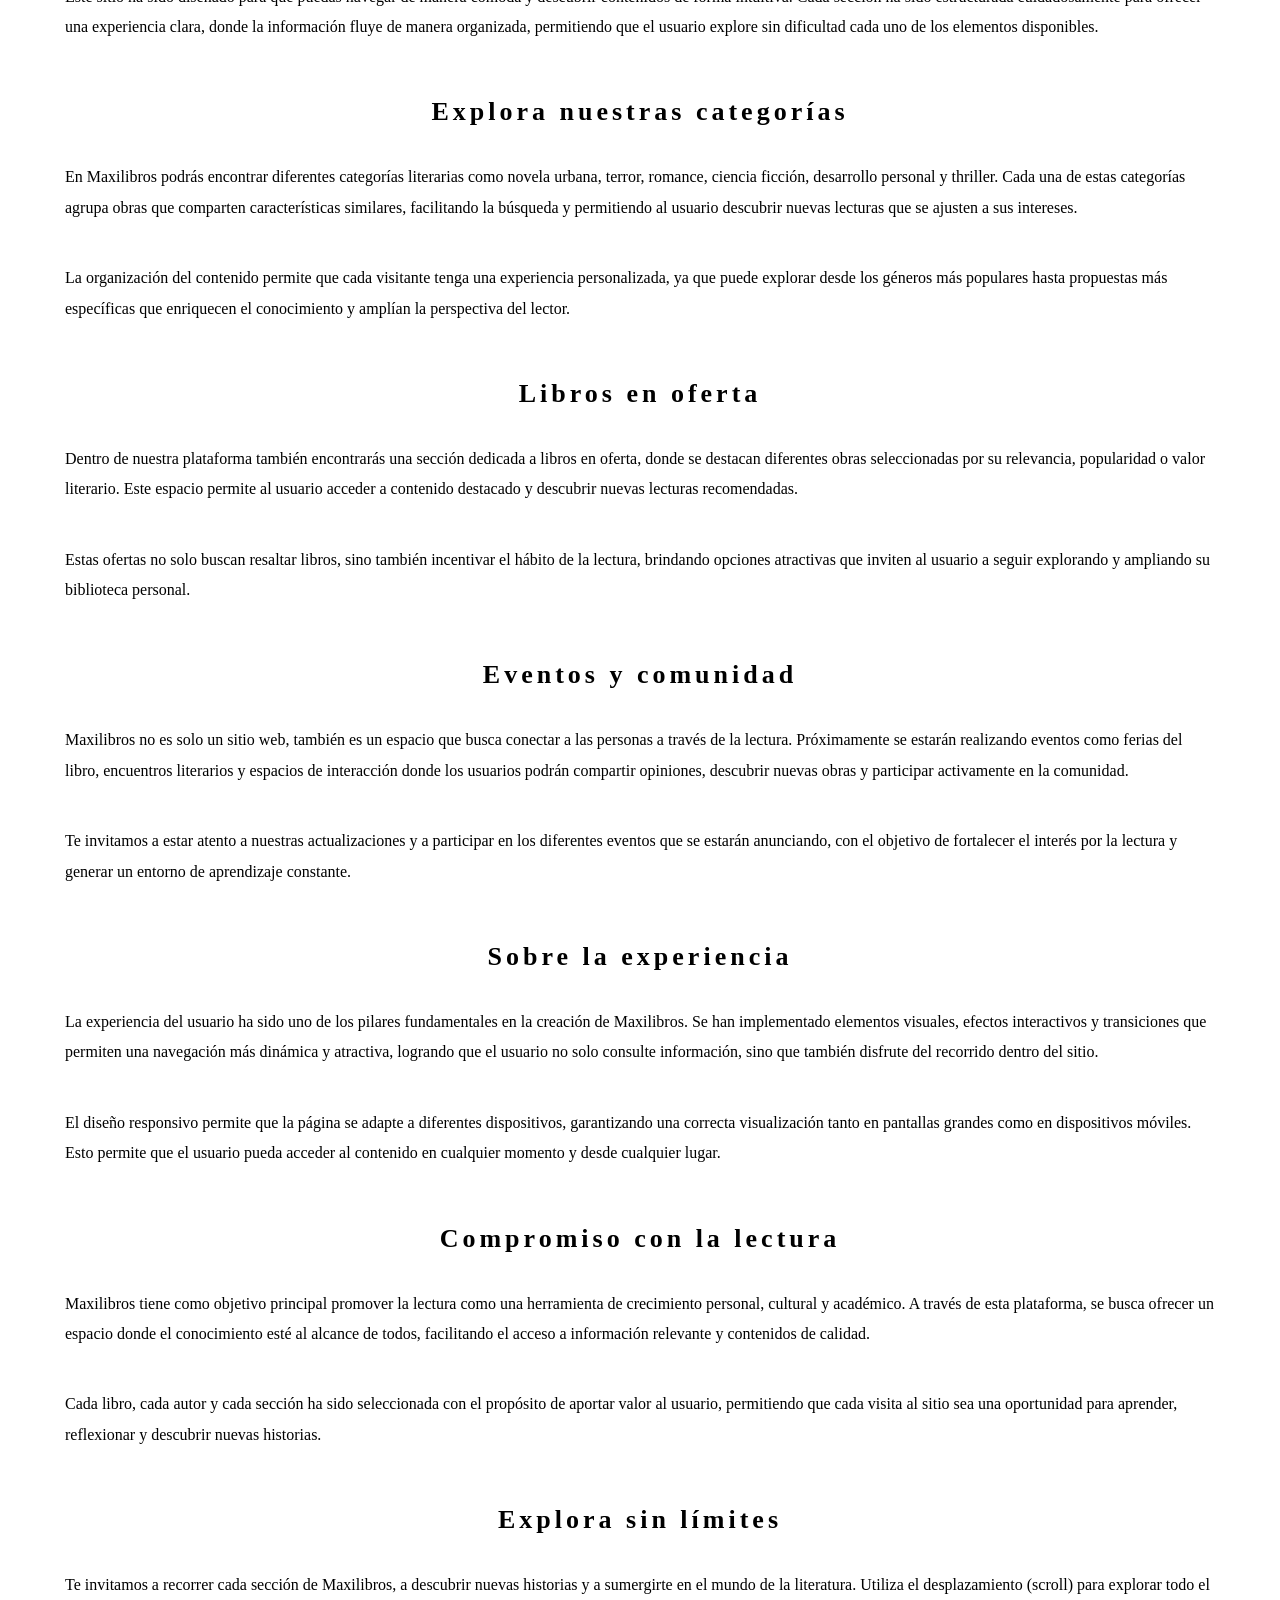
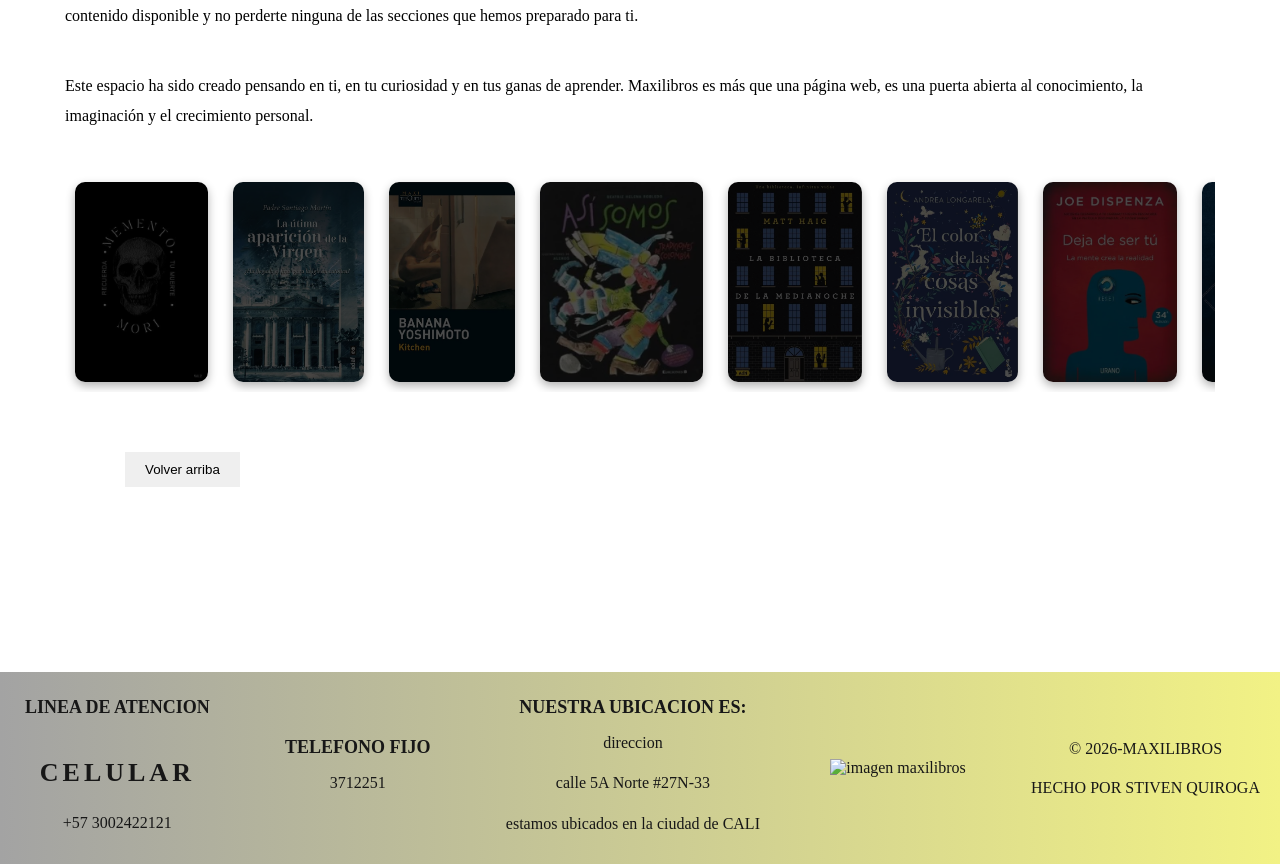
==== commit 55c12f19: "prueba visual" ====
--- a/docs/index.html
+++ b/docs/index.html
@@ -1,3 +1,5 @@
+<h1 style="color:red;">PRUEBA MAXILIBROS</h1>
+
 <!DOCTYPE html>
 <html lang="es">
 
@@ -16,7 +18,7 @@
         </div>
 
         <div class="titulo">
-            <h1>PRUEBA MAXILIBROS</h1>
+            <h1>MAXILIBROS</h1>
         </div>
 
         <div>
